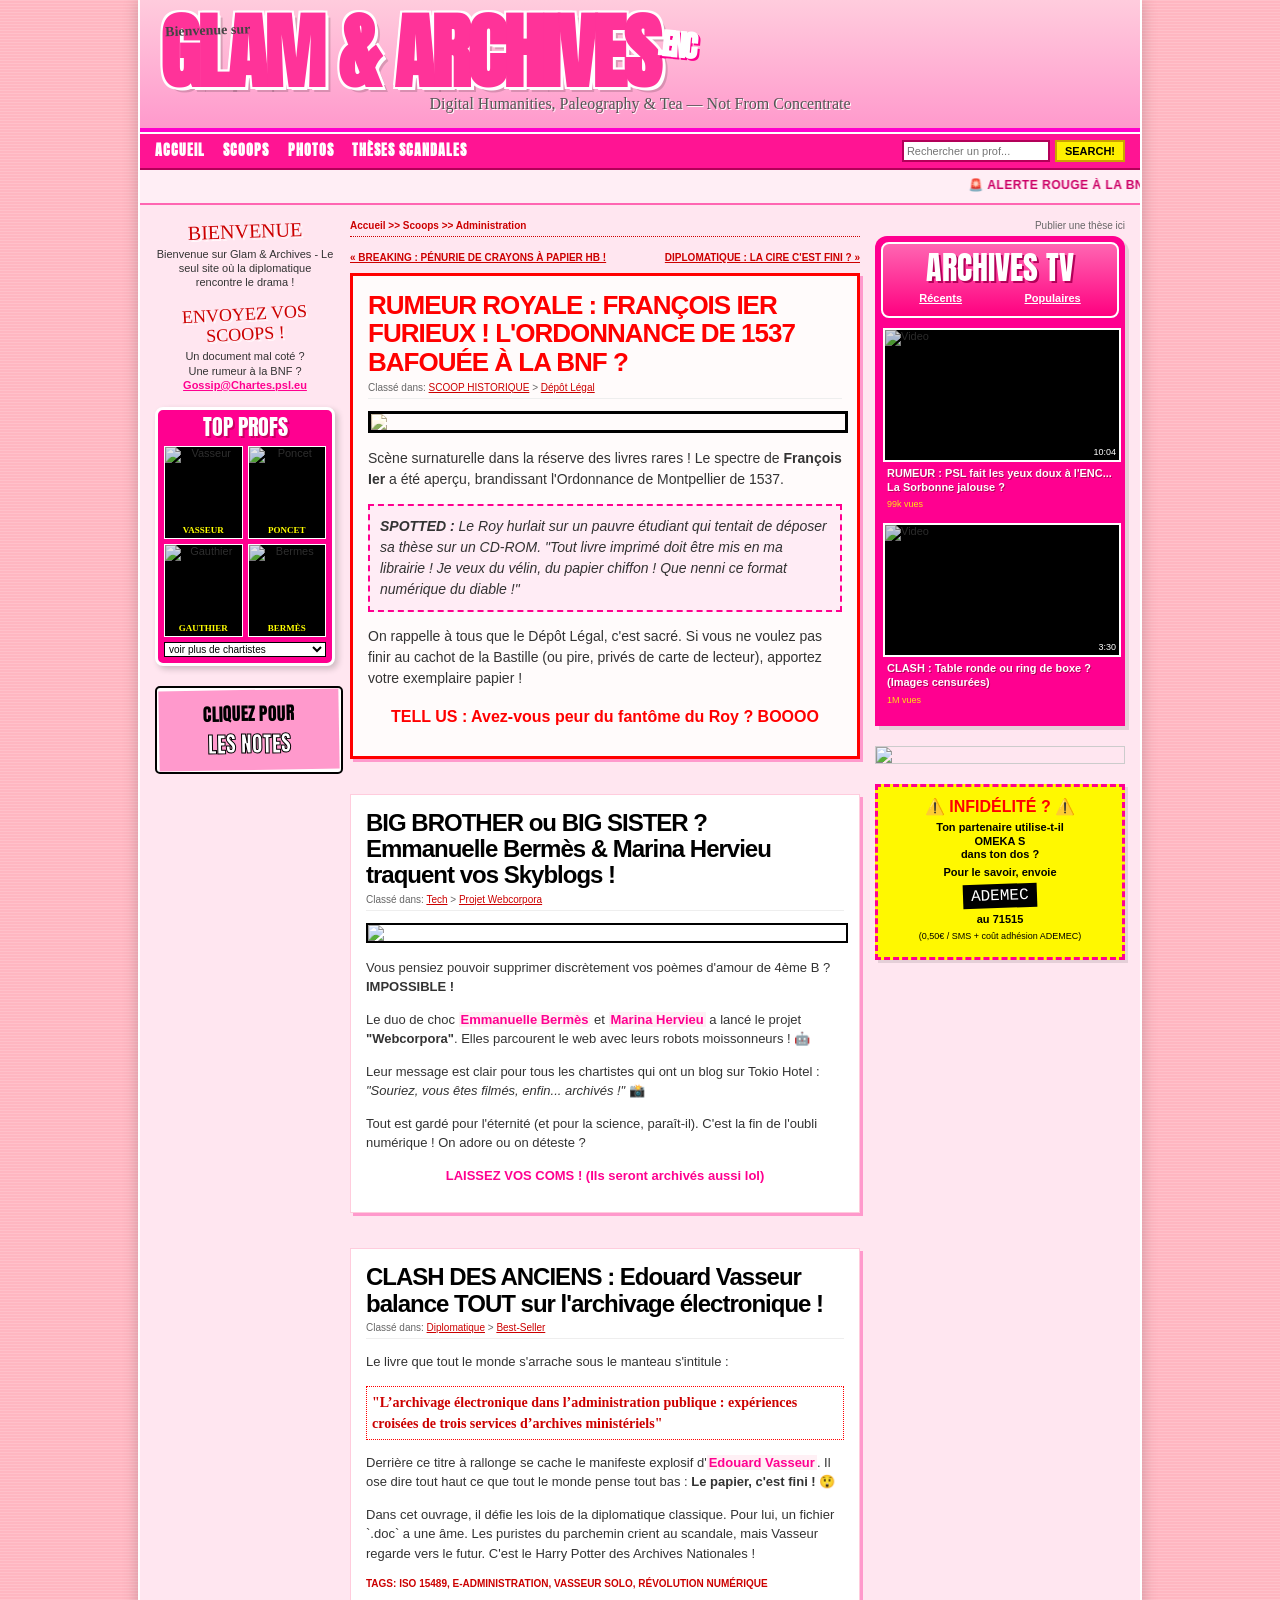
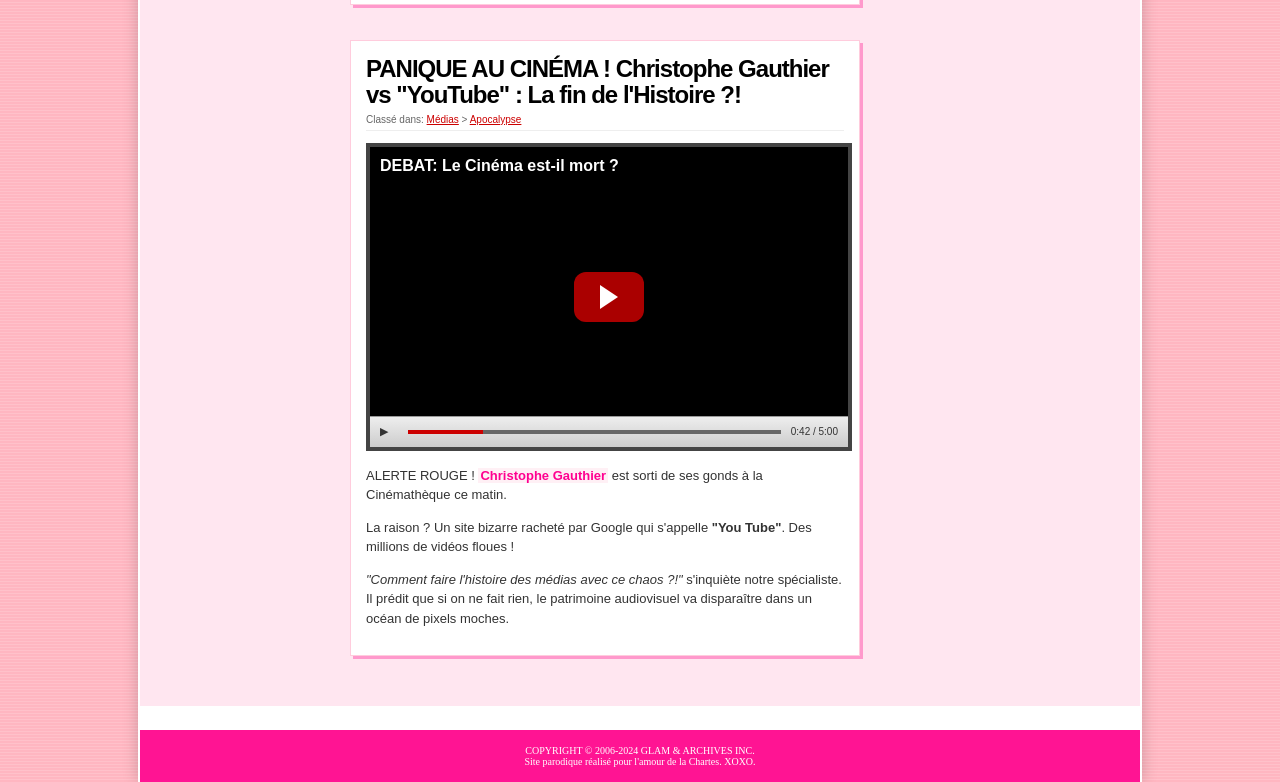
==== basesite4.html @ 353f60dd "Initial commit" ====
<!DOCTYPE html>
<html lang="fr">
<head>
    <meta charset="UTF-8">
    <meta name="viewport" content="width=device-width, initial-scale=1.0">
    <title>Glam & Archives — Le site le plus Chartiste du Web !</title>
    <link href="https://fonts.googleapis.com/css2?family=Anton&family=Permanent+Marker&family=Verdana&display=swap" rel="stylesheet">
    <style>
       
        :root {
            --bg-pink: #ffb6c1;       
            --header-pink: #ff99cc;   
            --hot-pink: #ff0090;      
            --nav-pink: #ff1493;      
            --link-red: #cc0000;      
            --text-dark: #333333;
            --yellow-btn: #fff000;
        }

        body {
            margin: 0; padding: 0;
            background-color: var(--bg-pink);
            font-family: 'Verdana', 'Arial', sans-serif;
            font-size: 11px;
            color: var(--text-dark);
            background-image: linear-gradient(rgba(255,255,255,0.15) 1px, transparent 1px);
            background-size: 100% 3px;
        }

        a { color: var(--link-red); text-decoration: underline; cursor: pointer; }
        a:hover { background-color: yellow; color: black; }

        .page-wrapper {
            width: 1000px; margin: 0 auto; background: #fff;
            box-shadow: 0 0 15px rgba(0,0,0,0.2);
            border-left: 2px solid #fff; border-right: 2px solid #fff;
        }

        header {
            background: linear-gradient(to bottom, #ffccdd, #ff99cc);
            padding: 15px 20px 10px 20px;
            position: relative; border-bottom: 4px solid #ff00cc;
        }

        .top-bar { display: flex; justify-content: space-between; align-items: flex-end; }
        .logo-area { text-align: left; position: relative; z-index: 2; }
        .welcome-text { 
            font-size: 14px; font-weight: bold; color: #444; margin-bottom: -15px; margin-left: 5px; 
            font-family: 'Permanent Marker', cursive; transform: rotate(-2deg);
        }
        h1.logo {
            font-family: 'Anton', sans-serif; font-size: 82px; margin: 0; line-height: 0.9; color: #ff3399; 
            text-transform: uppercase;
            text-shadow: 3px 3px 0px #fff, -2px -2px 0 #fff, 2px -2px 0 #fff, -2px 2px 0 #fff, 2px 2px 0 #fff, 5px 5px 0px rgba(0,0,0,0.15);
            letter-spacing: -3px;
        }
        h1.logo span.enc { 
            font-size: 30px; color: white; text-shadow: 2px 2px 0 #ff0090; vertical-align: top; 
            margin-top: 15px; display:inline-block; transform: rotate(5deg);
        }
        .slogan {
            font-family: 'Permanent Marker', cursive; font-size: 16px; color: #555; text-align: center;
            margin-top: 5px; margin-bottom: 5px; text-shadow: 1px 1px 0 #fff;
        }
        .cartoon-char {
            position: absolute; top: 5px; right: 20px; width: 140px; height: 120px;
            background: url('https://via.placeholder.com/140x120/ffccdd/ff0090?text=GOSSIP+PROFS') no-repeat center;
            transform: rotate(5deg); z-index: 1;
        }

        /* NAV */
        nav.main-nav {
            background: var(--nav-pink); padding: 6px 15px; display: flex; justify-content: space-between;
            align-items: center; color: white; font-weight: bold; font-size: 12px;
            border-top: 2px solid white; border-bottom: 2px solid #b30059;
        }
        .nav-links a { color: white; text-decoration: none; margin-right: 15px; text-transform: uppercase; font-family: 'Anton', sans-serif; letter-spacing: 1px; font-size:14px;}
        .nav-links a:hover { text-decoration: underline; background: none; color: yellow; }
        .search-box { display: flex; align-items: center; gap: 5px; }
        .search-box input { border: 2px solid #b30059; padding: 3px; font-size: 11px; }
        .search-box button {
            background: var(--yellow-btn); border: 2px solid #cca300; font-weight: bold;
            font-size: 11px; cursor: pointer; text-transform: uppercase; padding: 3px 8px;
        }

        /* BANNER */
        .buzz-banner {
            background: #ffeef5; border-bottom: 2px solid #ff66b2; padding: 8px 0;
            color: #cc0066; font-family: 'Verdana', sans-serif; font-weight: bold;
            font-size: 12px; text-transform: uppercase; letter-spacing: 0.5px;
        }

        /* CONTENT */
        .container {
            display: grid; grid-template-columns: 180px 1fr 250px; gap: 15px;
            padding: 15px; background: #ffe6f0; 
        }

        aside { font-family: Arial, sans-serif; }
        .sidebar-header {
            font-family: 'Permanent Marker', cursive; color: #cc0000; font-size: 20px;
            text-shadow: 2px 2px 0px rgba(255,255,255,0.8); margin-bottom: 5px; line-height: 1.1;
            transform: rotate(-2deg); text-align: center;
        }
        .intro-text { font-size: 11px; margin-bottom: 15px; line-height: 1.3; text-align: center; }
        .email-link { color: var(--hot-pink); font-weight: bold; font-size: 11px; display: block; margin-bottom: 15px;}

        .top-celebs-widget {
            background: var(--hot-pink); border-radius: 8px; padding: 6px; text-align: center;
            border: 3px solid white; box-shadow: 3px 3px 6px rgba(0,0,0,0.2); margin-bottom: 20px;
        }
        .widget-title-img {
            color: white; font-family: 'Anton', sans-serif; font-size: 22px; text-transform: uppercase;
            margin-bottom: 8px; text-shadow: 2px 2px 0 #cc0066; line-height: 1;
        }
        .celeb-grid { display: grid; grid-template-columns: 1fr 1fr; gap: 5px; }
        .celeb-item { background: black; position: relative; border: 1px solid white; }
        .celeb-item img { width: 100%; height: 75px; object-fit: cover; display: block; opacity: 0.9; }
        .celeb-item:hover img { opacity: 1; }
        .celeb-name {
            background: black; color: yellow; font-size: 9px; text-transform: uppercase;
            padding: 3px 0; font-weight: bold; font-family: 'Verdana';
        }
        .left-btn {
            display: block; width: 100%; margin-bottom: 15px; border: 2px solid black;
            border-radius: 5px; background: white; padding: 2px; cursor: pointer;
        }
        .left-btn:hover { transform: scale(1.02); }

        main.feed { background: transparent; }
        .breadcrumb {
            font-size: 10px; color: var(--link-red); font-weight: bold; margin-bottom: 15px;
            border-bottom: 1px dotted #cc0000; padding-bottom: 5px;
        }
        .post-nav {
            display: flex; justify-content: space-between; font-weight: bold; font-size: 10px;
            margin-bottom: 10px; text-transform: uppercase;
        }

        .post {
            background: white; margin-bottom: 35px; padding: 15px; border: 1px solid #ffccdd;
            box-shadow: 3px 3px 0 #ff99cc; position: relative;
        }
        .post-headline {
            font-family: 'Arial Black', 'Arial', sans-serif; font-weight: 900; font-size: 24px;
            line-height: 1.1; color: black; margin-top: 0; margin-bottom: 5px; letter-spacing: -1px;
        }
        .post-headline a { text-decoration: none; color: black; }
        .post-headline a:hover { color: var(--hot-pink); background: transparent; }
        .filed-under {
            font-size: 10px; color: #666; margin-bottom: 12px; border-bottom: 1px solid #eee; padding-bottom: 5px;
        }
        
        /* DOODLE - STYLE MS PAINT */
        .doodle {
            position: absolute; font-family: 'Permanent Marker', cursive; color: white;
            font-size: 28px; transform: rotate(-10deg); 
            text-shadow: 3px 3px 0 #000, -1px -1px 0 #000, 1px -1px 0 #000, -1px 1px 0 #000, 1px 1px 0 #000;
            z-index: 10; pointer-events: none;
        }
        
        .post-body { font-size: 13px; line-height: 1.5; color: #333; }
        .post-body p { margin-bottom: 12px; }
        .post-body a.keyword {
            color: var(--hot-pink); font-weight: bold; text-decoration: none; background: #fff0f5; padding: 0 2px;
        }
        .post-body a.keyword:hover { text-decoration: underline; background: yellow; color: red; }
        .tags-footer {
            margin-top: 15px; font-size: 10px; color: #cc0000; font-weight: bold; text-transform: uppercase;
        }

        .video-player-container {
            width: 100%; height: 300px; background: #000; position: relative; margin-bottom: 15px; border: 4px solid #444;
        }
        .video-title-overlay {
            position: absolute; top: 10px; left: 10px; color: white; font-size: 16px; font-weight: bold;
            font-family: Arial, sans-serif; text-shadow: 1px 1px 2px black;
        }
        .play-btn-fake {
            position: absolute; top: 50%; left: 50%; transform: translate(-50%, -50%); width: 70px; height: 50px;
            background: rgba(200, 0, 0, 0.85); border-radius: 12px; display: flex; align-items: center; justify-content: center; cursor: pointer;
        }
        .play-btn-fake::after {
            content: ''; border-left: 18px solid white; border-top: 12px solid transparent; border-bottom: 12px solid transparent;
        }
        .controls-fake {
            position: absolute; bottom: 0; left: 0; right: 0; height: 30px; background: linear-gradient(to bottom, #eee, #ccc);
            display: flex; align-items: center; padding: 0 10px; border-top: 1px solid #999;
        }

        /* PUB SMS */
        .fake-ad-sms {
            margin-top: 20px;
            border: 3px dashed #ff0090;
            background: #fff800;
            padding: 10px;
            text-align: center;
            font-family: 'Arial', sans-serif;
            box-shadow: 3px 3px 0 rgba(0,0,0,0.1);
        }
        .fake-ad-sms h3 {
            margin: 0; color: red; text-transform: uppercase; font-size: 16px; font-weight: 900;
            animation: blink 1s infinite;
        }
        .fake-ad-sms p { margin: 5px 0; font-size: 11px; font-weight: bold; color: black; line-height: 1.2;}
        .sms-code {
            background: black; color: white; font-family: 'Courier New', monospace;
            font-size: 16px; padding: 3px 8px; display: inline-block; transform: rotate(-2deg);
        }
        @keyframes blink { 50% { opacity: 0.5; } }

        .advertise-link { text-align: right; font-size: 10px; display: block; margin-bottom: 5px; color:#666; text-decoration: none;}
        .glam-tv-container {
            background: var(--hot-pink); border-radius: 12px 12px 0 0; padding: 6px; box-shadow: 4px 4px 0 rgba(0,0,0,0.1);
        }
        .glam-tv-header {
            background: linear-gradient(to bottom, #ff66b2, #ff0080); border-radius: 8px; padding: 8px 5px;
            text-align: center; margin-bottom: 8px; border: 2px solid white;
        }
        .tv-logo {
            font-family: 'Anton', sans-serif; font-size: 32px; color: white; text-shadow: 2px 2px 0 #b30059; line-height: 1;
        }
        .tv-tabs {
            display: flex; justify-content: space-around; color: white; font-weight: bold; font-size: 11px;
            margin: 8px 0 4px 0; text-decoration: underline; cursor: pointer;
        }
        .video-list { background: var(--hot-pink); padding: 2px; }
        .video-item { display: flex; flex-direction: column; margin-bottom: 12px; background: transparent; cursor: pointer; }
        .video-item:hover .video-thumb { border-color: yellow; }
        .video-thumb {
            width: 100%; height: 130px; background: black; border: 2px solid white; position: relative; margin-bottom: 4px;
        }
        .video-thumb img { width: 100%; height: 100%; object-fit: cover; opacity: 0.85; }
        .video-meta { color: white; font-size: 11px; font-weight: bold; line-height: 1.3; padding: 0 4px; }
        .video-meta .title { margin-bottom: 2px; display: block; text-shadow: 1px 1px 0 #b30059; }
        .video-meta .views { font-size: 9px; font-weight: normal; opacity: 0.9; color: yellow;}

        footer {
            background: var(--nav-pink); color: white; text-align: center; padding: 15px; font-size: 10px;
            margin-top: 20px; border-top: 4px solid white; font-family: 'Verdana';
        }
    </style>
</head>
<body>

<div class="page-wrapper">
    <header>
        <div class="cartoon-char"></div>
        <div class="top-bar">
            <div class="logo-area">
                <div class="welcome-text">Bienvenue sur</div>
                <h1 class="logo">GLAM & ARCHIVES<span class="enc">.ENC</span></h1>
            </div>
        </div>
        <div class="slogan">Digital Humanities, Paleography & Tea — Not From Concentrate</div>
    </header>

    <nav class="main-nav">
        <div class="nav-links">
            <a href="#">Accueil</a>
            <a href="#">Scoops</a>
            <a href="#">Photos</a>
            <a href="#">Thèses Scandales</a>
        </div>
        <div class="search-box">
            <input type="text" placeholder="Rechercher un prof..." size="20">
            <button>SEARCH!</button>
        </div>
    </nav>

    <div class="buzz-banner">
        <marquee scrollamount="6" scrolldelay="60">
            🚨 ALERTE ROUGE À LA BNF : UN INCUNABLE DISPARU ?! • PANIQUE AUX ARCHIVES NATIONALES : PLUS DE PLACE DANS LES RAYONNAGES ! • QUI A VOLÉ LE TAMPON ENCREUR DE LA SALLE LABROUSTE ? • FLASH SPÉCIAL : LA MACHINE À CAFÉ DU 65 RUE DE RICHELIEU EST EN PANNE ! 🚨
        </marquee>
    </div>


    <div class="container">
        
        <aside class="left-col">
            <div class="sidebar-header">BIENVENUE</div>
            <div class="intro-text">
                Bienvenue sur Glam & Archives - Le seul site où la diplomatique rencontre le drama !
            </div>

            <div class="sidebar-header" style="transform: rotate(-3deg); margin-top:15px; font-size: 18px;">ENVOYEZ VOS SCOOPS !</div>
            <div class="intro-text">
                Un document mal coté ?<br>
                Une rumeur à la BNF ?<br>
                <a href="#" class="email-link">Gossip@Chartes.psl.eu</a>
            </div>

            <div class="top-celebs-widget">
                <div class="widget-title-img">TOP PROFS</div>
                <div class="celeb-grid">
                    <div class="celeb-item">
                        <img src="https://via.placeholder.com/100/2ecc71/ffffff?text=E.V." alt="Vasseur">
                        <div class="celeb-name">VASSEUR</div>
                    </div>
                    <div class="celeb-item">
                        <img src="https://via.placeholder.com/100/9b59b6/ffffff?text=O.P." alt="Poncet">
                        <div class="celeb-name">PONCET</div>
                    </div>
                    <div class="celeb-item">
                        <img src="https://via.placeholder.com/100/f1c40f/333333?text=C.G." alt="Gauthier">
                        <div class="celeb-name">GAUTHIER</div>
                    </div>
                    <div class="celeb-item">
                        <img src="https://via.placeholder.com/100/e74c3c/ffffff?text=E.B." alt="Bermes">
                        <div class="celeb-name">BERMÈS</div>
                    </div>
                </div>
                <select style="width: 100%; margin-top: 5px; font-size:10px; background:white; border:1px solid black;">
                    <option>voir plus de chartistes</option>
                </select>
            </div>

            <div class="left-btn">
                <div style="background:#ff99cc; padding:10px; text-align:center; font-family:'Anton'; font-size:18px; color:black; transform:rotate(-1deg);">
                    CLIQUEZ POUR<br><span style="color:white; -webkit-text-stroke:1px black; font-size: 22px;">LES NOTES</span>
                </div>
            </div>
        </aside>


        <main class="feed">
            <div class="breadcrumb">Accueil >> Scoops >> Administration</div>
            <div class="post-nav">
                <a href="#">« BREAKING : Pénurie de crayons à papier HB !</a>
                <a href="#">Diplomatique : La Cire c'est fini ? »</a>
            </div>

            <article class="post" style="border: 3px solid red; background: #fffbfb;">
                <h2 class="post-headline" style="color:red; text-transform:uppercase; font-size: 26px;">
                    <a href="#" style="color:red;">RUMEUR ROYALE : François Ier furieux ! L'Ordonnance de 1537 bafouée à la BNF ?</a>
                </h2>
                <div class="filed-under">Classé dans: <a href="#">SCOOP HISTORIQUE</a> > <a href="#">Dépôt Légal</a></div>

                <div style="position:relative; margin-bottom:15px;">
                    <img src="https://via.placeholder.com/500x350/550000/ffffff?text=FRANCOIS+1ER+PAS+CONTENT" style="width:100%; display:block; border:3px solid black; filter: sepia(50%) contrast(110%);">
                </div>

                <div class="post-body" style="font-size: 14px;">
                    <p>Scène surnaturelle dans la réserve des livres rares ! Le spectre de <strong>François Ier</strong> a été aperçu, brandissant l'Ordonnance de Montpellier de 1537.</p>
                    <p style="background:#ffecf5; padding:10px; border:2px dashed #ff0090; font-style:italic;">
                        <strong>SPOTTED :</strong> Le Roy hurlait sur un pauvre étudiant qui tentait de déposer sa thèse sur un CD-ROM. <em>"Tout livre imprimé doit être mis en ma librairie ! Je veux du vélin, du papier chiffon ! Que nenni ce format numérique du diable !"</em>
                    </p>
                    <p>On rappelle à tous que le Dépôt Légal, c'est sacré. Si vous ne voulez pas finir au cachot de la Bastille (ou pire, privés de carte de lecteur), apportez votre exemplaire papier !</p>
                    <p style="color: red; font-weight: bold; text-align: center; font-size:16px;">TELL US : Avez-vous peur du fantôme du Roy ? BOOOO </p>
                </div>
            </article>

            <article class="post">
                <h2 class="post-headline"><a href="#">BIG BROTHER ou BIG SISTER ? Emmanuelle Bermès & Marina Hervieu traquent vos Skyblogs ! </a></h2>
                <div class="filed-under">Classé dans: <a href="#">Tech</a> > <a href="#">Projet Webcorpora</a></div>

                <div style="position:relative; margin-bottom:15px;">
                    <img src="https://via.placeholder.com/500x300/3498db/ffffff?text=SKYBLOG+ARCHIVÉ+%3F" style="width:100%; display:block; border:2px solid black;">
                </div>

                <div class="post-body">
                    <p>Vous pensiez pouvoir supprimer discrètement vos poèmes d'amour de 4ème B ? <strong>IMPOSSIBLE !</strong></p>
                    <p>Le duo de choc <a href="#" class="keyword">Emmanuelle Bermès</a> et <a href="#" class="keyword">Marina Hervieu</a> a lancé le projet <strong>"Webcorpora"</strong>. Elles parcourent le web avec leurs robots moissonneurs ! 🤖</p>
                    <p>Leur message est clair pour tous les chartistes qui ont un blog sur Tokio Hotel : <em>"Souriez, vous êtes filmés, enfin... archivés !"</em> 📸</p>
                    <p>Tout est gardé pour l'éternité (et pour la science, paraît-il). C'est la fin de l'oubli numérique ! On adore ou on déteste ?</p>
                    <p style="text-align:center; font-weight:bold; color:#ff0090;">LAISSEZ VOS COMS ! (Ils seront archivés aussi lol)</p>
                </div>
            </article>

            <article class="post">
                <h2 class="post-headline"><a href="#">CLASH DES ANCIENS : Edouard Vasseur balance TOUT sur l'archivage électronique ! </a></h2>
                <div class="filed-under">Classé dans: <a href="#">Diplomatique</a> > <a href="#">Best-Seller</a></div>

                <div class="post-body">
                    <p>Le livre que tout le monde s'arrache sous le manteau s'intitule :</p>
                    <p style="font-weight:bold; font-size:14px; color:#cc0000; font-family:'Arial Black'; border:1px dotted red; padding:5px;">"L’archivage électronique dans l’administration publique : expériences croisées de trois services d’archives ministériels"</p>
                    <p>Derrière ce titre à rallonge se cache le manifeste explosif d'<a href="#" class="keyword">Edouard Vasseur</a>. Il ose dire tout haut ce que tout le monde pense tout bas : <strong>Le papier, c'est fini !</strong> 😲</p>
                    <p>Dans cet ouvrage, il défie les lois de la diplomatique classique. Pour lui, un fichier `.doc` a une âme. Les puristes du parchemin crient au scandale, mais Vasseur regarde vers le futur. C'est le Harry Potter des Archives Nationales !</p>
                </div>
                <div class="tags-footer">Tags: iso 15489, e-administration, vasseur solo, révolution numérique</div>
            </article>

            <article class="post">
                <h2 class="post-headline"><a href="#">PANIQUE AU CINÉMA ! Christophe Gauthier vs "YouTube" : La fin de l'Histoire ?!</a></h2>
                <div class="filed-under">Classé dans: <a href="#">Médias</a> > <a href="#">Apocalypse</a></div>

                <div class="video-player-container">
                    <div class="video-title-overlay">DEBAT: Le Cinéma est-il mort ?</div>
                    <div class="play-btn-fake"></div>
                    <div class="controls-fake">
                        <span style="margin-right:10px;">▶</span>
                        <div style="flex:1; height:4px; background:#666; margin:0 10px;">
                            <div style="width:20%; height:100%; background:#cc0000;"></div>
                        </div>
                        <span style="font-size:10px;">0:42 / 5:00</span>
                    </div>
                </div>

                <div class="post-body">
                    <p>ALERTE ROUGE ! <a href="#" class="keyword">Christophe Gauthier</a> est sorti de ses gonds à la Cinémathèque ce matin.</p>
                    <p>La raison ? Un site bizarre racheté par Google qui s'appelle <strong>"You Tube"</strong>. Des millions de vidéos floues !</p>
                    <p><em>"Comment faire l'histoire des médias avec ce chaos ?!"</em> s'inquiète notre spécialiste. Il prédit que si on ne fait rien, le patrimoine audiovisuel va disparaître dans un océan de pixels moches.</p>
                </div>
            </article>

        </main>


        <aside class="right-col">
            <a href="#" class="advertise-link">Publier une thèse ici</a>
            
            <div class="glam-tv-container">
                <div class="glam-tv-header">
                    <div class="tv-logo">ARCHIVES <span>TV</span></div>
                    <div class="tv-tabs"><span>Récents</span><span>Populaires</span></div>
                </div>
                <div class="video-list">
                    <div class="video-item">
                        <div class="video-thumb">
                            <img src="https://via.placeholder.com/200x120/cc0000/ffffff?text=PSL+LOVES+ENC" alt="Video">
                            <span style="position:absolute; bottom:2px; right:2px; background:black; color:white; font-size:9px; padding:1px;">10:04</span>
                        </div>
                        <div class="video-meta"><span class="title">RUMEUR : PSL fait les yeux doux à l'ENC... La Sorbonne jalouse ?</span><span class="views">99k vues</span></div>
                    </div>
                    
                    <div class="video-item">
                        <div class="video-thumb">
                            <img src="https://via.placeholder.com/200x120/003366/ffffff?text=CLASH+ENC" alt="Video">
                            <span style="position:absolute; bottom:2px; right:2px; background:black; color:white; font-size:9px; padding:1px;">3:30</span>
                        </div>
                        <div class="video-meta"><span class="title">CLASH : Table ronde ou ring de boxe ? (Images censurées)</span><span class="views">1M vues</span></div>
                    </div>
                </div>
            </div>

            <div style="margin-top:20px; border:1px solid #ccc;">
                <img src="https://via.placeholder.com/240x240/ffcc00/000000?text=ACHETEZ+VOTRE+DIPLOME+ICI" style="width:100%; display:block;">
            </div>

            <div class="fake-ad-sms">
                <h3>⚠️ INFIDÉLITÉ ? ⚠️</h3>
                <p>Ton partenaire utilise-t-il<br><strong>OMEKA S</strong><br>dans ton dos ?</p>
                <p>Pour le savoir, envoie</p>
                <div class="sms-code">ADEMEC</div>
                <p>au <strong>71515</strong></p>
                <p style="font-size:9px; font-weight:normal;">(0,50€ / SMS + coût adhésion ADEMEC)</p>
            </div>

        </aside>

    </div> 

    <footer>
        COPYRIGHT © 2006-2024 GLAM & ARCHIVES INC. <br> 
        Site parodique réalisé pour l'amour de la Chartes. XOXO.
    </footer>

</div>
</body>
</html>
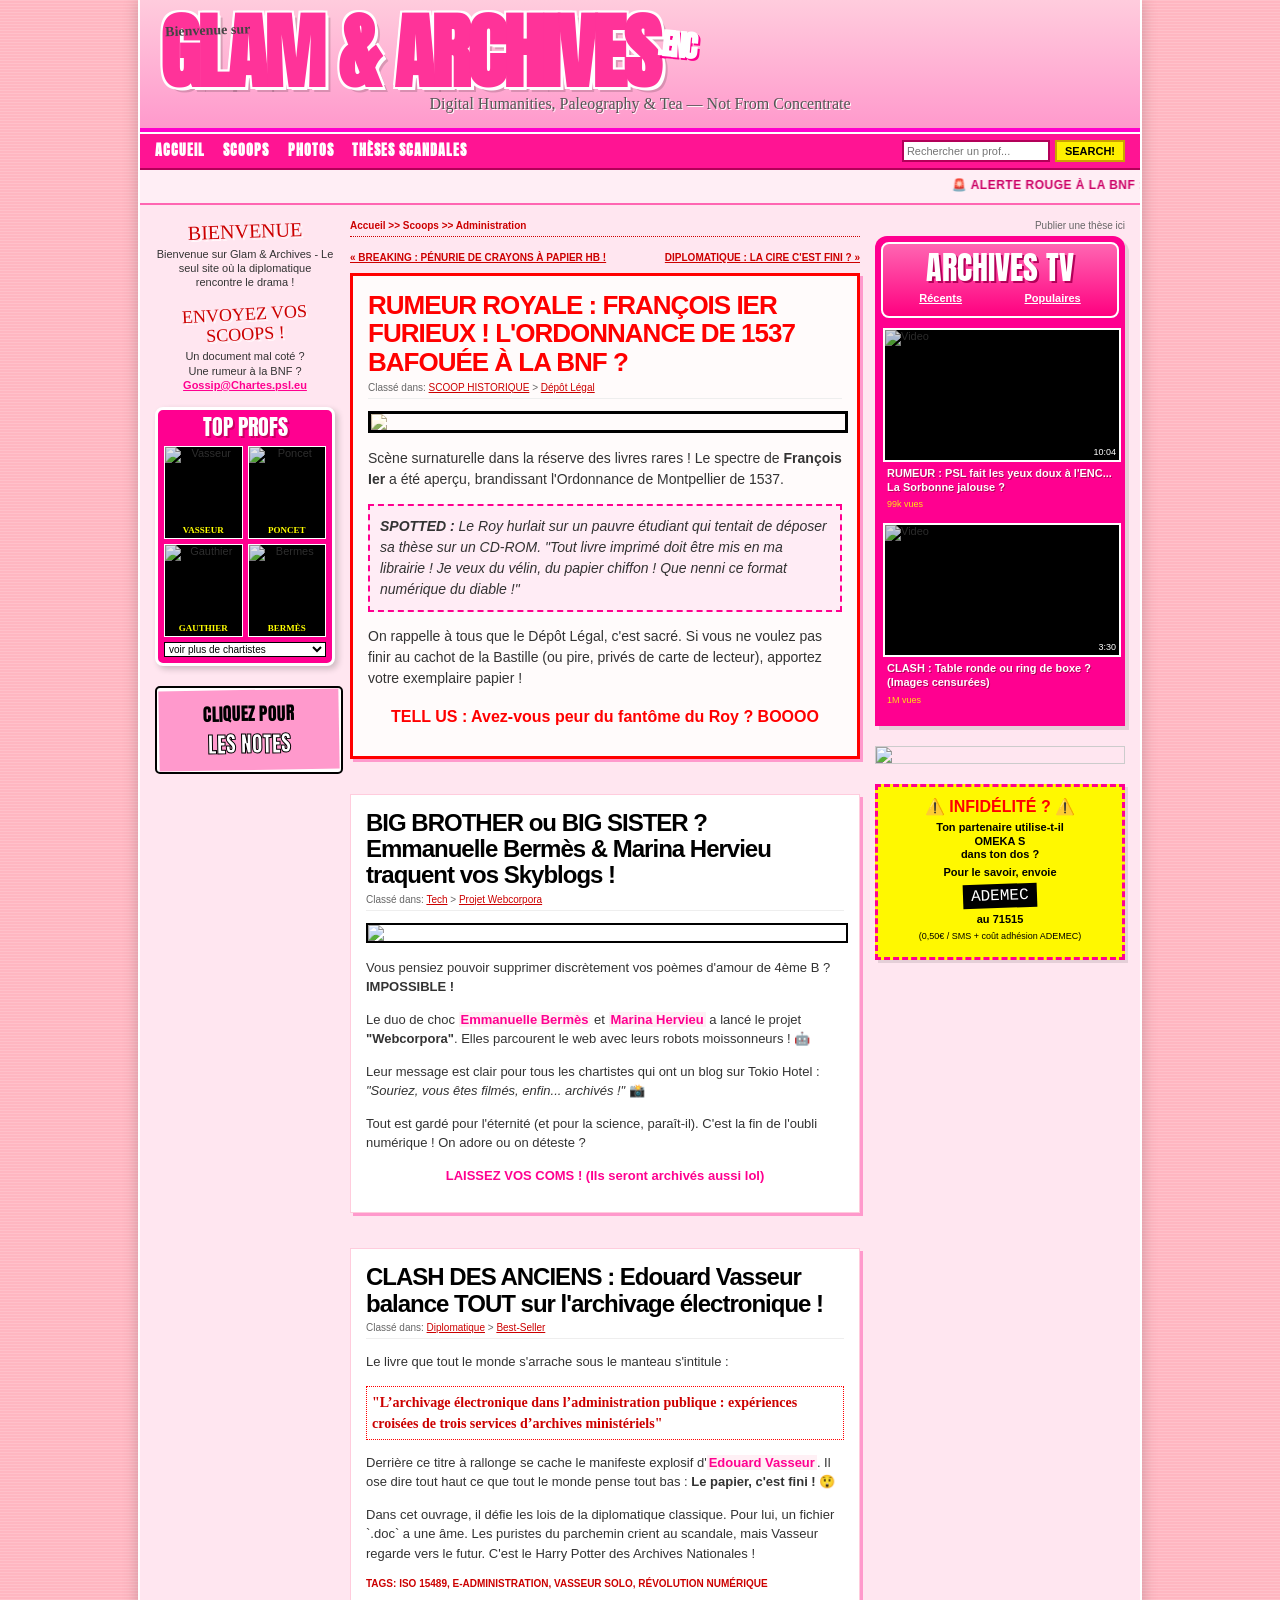
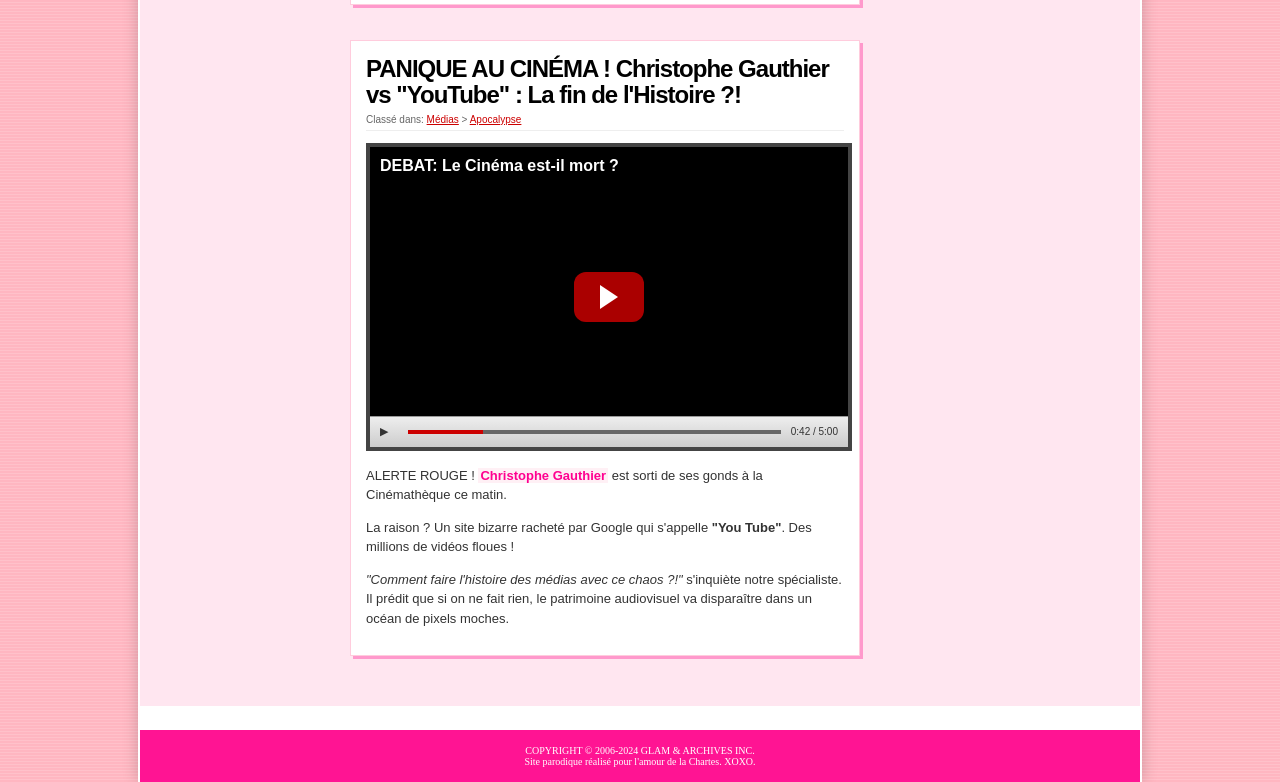
==== commit 19466772: "fichier css" ====
--- a/basesite4.html
+++ b/basesite4.html
@@ -5,241 +5,7 @@
     <meta name="viewport" content="width=device-width, initial-scale=1.0">
     <title>Glam & Archives — Le site le plus Chartiste du Web !</title>
     <link href="https://fonts.googleapis.com/css2?family=Anton&family=Permanent+Marker&family=Verdana&display=swap" rel="stylesheet">
-    <style>
-       
-        :root {
-            --bg-pink: #ffb6c1;       
-            --header-pink: #ff99cc;   
-            --hot-pink: #ff0090;      
-            --nav-pink: #ff1493;      
-            --link-red: #cc0000;      
-            --text-dark: #333333;
-            --yellow-btn: #fff000;
-        }
-
-        body {
-            margin: 0; padding: 0;
-            background-color: var(--bg-pink);
-            font-family: 'Verdana', 'Arial', sans-serif;
-            font-size: 11px;
-            color: var(--text-dark);
-            background-image: linear-gradient(rgba(255,255,255,0.15) 1px, transparent 1px);
-            background-size: 100% 3px;
-        }
-
-        a { color: var(--link-red); text-decoration: underline; cursor: pointer; }
-        a:hover { background-color: yellow; color: black; }
-
-        .page-wrapper {
-            width: 1000px; margin: 0 auto; background: #fff;
-            box-shadow: 0 0 15px rgba(0,0,0,0.2);
-            border-left: 2px solid #fff; border-right: 2px solid #fff;
-        }
-
-        header {
-            background: linear-gradient(to bottom, #ffccdd, #ff99cc);
-            padding: 15px 20px 10px 20px;
-            position: relative; border-bottom: 4px solid #ff00cc;
-        }
-
-        .top-bar { display: flex; justify-content: space-between; align-items: flex-end; }
-        .logo-area { text-align: left; position: relative; z-index: 2; }
-        .welcome-text { 
-            font-size: 14px; font-weight: bold; color: #444; margin-bottom: -15px; margin-left: 5px; 
-            font-family: 'Permanent Marker', cursive; transform: rotate(-2deg);
-        }
-        h1.logo {
-            font-family: 'Anton', sans-serif; font-size: 82px; margin: 0; line-height: 0.9; color: #ff3399; 
-            text-transform: uppercase;
-            text-shadow: 3px 3px 0px #fff, -2px -2px 0 #fff, 2px -2px 0 #fff, -2px 2px 0 #fff, 2px 2px 0 #fff, 5px 5px 0px rgba(0,0,0,0.15);
-            letter-spacing: -3px;
-        }
-        h1.logo span.enc { 
-            font-size: 30px; color: white; text-shadow: 2px 2px 0 #ff0090; vertical-align: top; 
-            margin-top: 15px; display:inline-block; transform: rotate(5deg);
-        }
-        .slogan {
-            font-family: 'Permanent Marker', cursive; font-size: 16px; color: #555; text-align: center;
-            margin-top: 5px; margin-bottom: 5px; text-shadow: 1px 1px 0 #fff;
-        }
-        .cartoon-char {
-            position: absolute; top: 5px; right: 20px; width: 140px; height: 120px;
-            background: url('https://via.placeholder.com/140x120/ffccdd/ff0090?text=GOSSIP+PROFS') no-repeat center;
-            transform: rotate(5deg); z-index: 1;
-        }
-
-        /* NAV */
-        nav.main-nav {
-            background: var(--nav-pink); padding: 6px 15px; display: flex; justify-content: space-between;
-            align-items: center; color: white; font-weight: bold; font-size: 12px;
-            border-top: 2px solid white; border-bottom: 2px solid #b30059;
-        }
-        .nav-links a { color: white; text-decoration: none; margin-right: 15px; text-transform: uppercase; font-family: 'Anton', sans-serif; letter-spacing: 1px; font-size:14px;}
-        .nav-links a:hover { text-decoration: underline; background: none; color: yellow; }
-        .search-box { display: flex; align-items: center; gap: 5px; }
-        .search-box input { border: 2px solid #b30059; padding: 3px; font-size: 11px; }
-        .search-box button {
-            background: var(--yellow-btn); border: 2px solid #cca300; font-weight: bold;
-            font-size: 11px; cursor: pointer; text-transform: uppercase; padding: 3px 8px;
-        }
-
-        /* BANNER */
-        .buzz-banner {
-            background: #ffeef5; border-bottom: 2px solid #ff66b2; padding: 8px 0;
-            color: #cc0066; font-family: 'Verdana', sans-serif; font-weight: bold;
-            font-size: 12px; text-transform: uppercase; letter-spacing: 0.5px;
-        }
-
-        /* CONTENT */
-        .container {
-            display: grid; grid-template-columns: 180px 1fr 250px; gap: 15px;
-            padding: 15px; background: #ffe6f0; 
-        }
-
-        aside { font-family: Arial, sans-serif; }
-        .sidebar-header {
-            font-family: 'Permanent Marker', cursive; color: #cc0000; font-size: 20px;
-            text-shadow: 2px 2px 0px rgba(255,255,255,0.8); margin-bottom: 5px; line-height: 1.1;
-            transform: rotate(-2deg); text-align: center;
-        }
-        .intro-text { font-size: 11px; margin-bottom: 15px; line-height: 1.3; text-align: center; }
-        .email-link { color: var(--hot-pink); font-weight: bold; font-size: 11px; display: block; margin-bottom: 15px;}
-
-        .top-celebs-widget {
-            background: var(--hot-pink); border-radius: 8px; padding: 6px; text-align: center;
-            border: 3px solid white; box-shadow: 3px 3px 6px rgba(0,0,0,0.2); margin-bottom: 20px;
-        }
-        .widget-title-img {
-            color: white; font-family: 'Anton', sans-serif; font-size: 22px; text-transform: uppercase;
-            margin-bottom: 8px; text-shadow: 2px 2px 0 #cc0066; line-height: 1;
-        }
-        .celeb-grid { display: grid; grid-template-columns: 1fr 1fr; gap: 5px; }
-        .celeb-item { background: black; position: relative; border: 1px solid white; }
-        .celeb-item img { width: 100%; height: 75px; object-fit: cover; display: block; opacity: 0.9; }
-        .celeb-item:hover img { opacity: 1; }
-        .celeb-name {
-            background: black; color: yellow; font-size: 9px; text-transform: uppercase;
-            padding: 3px 0; font-weight: bold; font-family: 'Verdana';
-        }
-        .left-btn {
-            display: block; width: 100%; margin-bottom: 15px; border: 2px solid black;
-            border-radius: 5px; background: white; padding: 2px; cursor: pointer;
-        }
-        .left-btn:hover { transform: scale(1.02); }
-
-        main.feed { background: transparent; }
-        .breadcrumb {
-            font-size: 10px; color: var(--link-red); font-weight: bold; margin-bottom: 15px;
-            border-bottom: 1px dotted #cc0000; padding-bottom: 5px;
-        }
-        .post-nav {
-            display: flex; justify-content: space-between; font-weight: bold; font-size: 10px;
-            margin-bottom: 10px; text-transform: uppercase;
-        }
-
-        .post {
-            background: white; margin-bottom: 35px; padding: 15px; border: 1px solid #ffccdd;
-            box-shadow: 3px 3px 0 #ff99cc; position: relative;
-        }
-        .post-headline {
-            font-family: 'Arial Black', 'Arial', sans-serif; font-weight: 900; font-size: 24px;
-            line-height: 1.1; color: black; margin-top: 0; margin-bottom: 5px; letter-spacing: -1px;
-        }
-        .post-headline a { text-decoration: none; color: black; }
-        .post-headline a:hover { color: var(--hot-pink); background: transparent; }
-        .filed-under {
-            font-size: 10px; color: #666; margin-bottom: 12px; border-bottom: 1px solid #eee; padding-bottom: 5px;
-        }
-        
-        /* DOODLE - STYLE MS PAINT */
-        .doodle {
-            position: absolute; font-family: 'Permanent Marker', cursive; color: white;
-            font-size: 28px; transform: rotate(-10deg); 
-            text-shadow: 3px 3px 0 #000, -1px -1px 0 #000, 1px -1px 0 #000, -1px 1px 0 #000, 1px 1px 0 #000;
-            z-index: 10; pointer-events: none;
-        }
-        
-        .post-body { font-size: 13px; line-height: 1.5; color: #333; }
-        .post-body p { margin-bottom: 12px; }
-        .post-body a.keyword {
-            color: var(--hot-pink); font-weight: bold; text-decoration: none; background: #fff0f5; padding: 0 2px;
-        }
-        .post-body a.keyword:hover { text-decoration: underline; background: yellow; color: red; }
-        .tags-footer {
-            margin-top: 15px; font-size: 10px; color: #cc0000; font-weight: bold; text-transform: uppercase;
-        }
-
-        .video-player-container {
-            width: 100%; height: 300px; background: #000; position: relative; margin-bottom: 15px; border: 4px solid #444;
-        }
-        .video-title-overlay {
-            position: absolute; top: 10px; left: 10px; color: white; font-size: 16px; font-weight: bold;
-            font-family: Arial, sans-serif; text-shadow: 1px 1px 2px black;
-        }
-        .play-btn-fake {
-            position: absolute; top: 50%; left: 50%; transform: translate(-50%, -50%); width: 70px; height: 50px;
-            background: rgba(200, 0, 0, 0.85); border-radius: 12px; display: flex; align-items: center; justify-content: center; cursor: pointer;
-        }
-        .play-btn-fake::after {
-            content: ''; border-left: 18px solid white; border-top: 12px solid transparent; border-bottom: 12px solid transparent;
-        }
-        .controls-fake {
-            position: absolute; bottom: 0; left: 0; right: 0; height: 30px; background: linear-gradient(to bottom, #eee, #ccc);
-            display: flex; align-items: center; padding: 0 10px; border-top: 1px solid #999;
-        }
-
-        /* PUB SMS */
-        .fake-ad-sms {
-            margin-top: 20px;
-            border: 3px dashed #ff0090;
-            background: #fff800;
-            padding: 10px;
-            text-align: center;
-            font-family: 'Arial', sans-serif;
-            box-shadow: 3px 3px 0 rgba(0,0,0,0.1);
-        }
-        .fake-ad-sms h3 {
-            margin: 0; color: red; text-transform: uppercase; font-size: 16px; font-weight: 900;
-            animation: blink 1s infinite;
-        }
-        .fake-ad-sms p { margin: 5px 0; font-size: 11px; font-weight: bold; color: black; line-height: 1.2;}
-        .sms-code {
-            background: black; color: white; font-family: 'Courier New', monospace;
-            font-size: 16px; padding: 3px 8px; display: inline-block; transform: rotate(-2deg);
-        }
-        @keyframes blink { 50% { opacity: 0.5; } }
-
-        .advertise-link { text-align: right; font-size: 10px; display: block; margin-bottom: 5px; color:#666; text-decoration: none;}
-        .glam-tv-container {
-            background: var(--hot-pink); border-radius: 12px 12px 0 0; padding: 6px; box-shadow: 4px 4px 0 rgba(0,0,0,0.1);
-        }
-        .glam-tv-header {
-            background: linear-gradient(to bottom, #ff66b2, #ff0080); border-radius: 8px; padding: 8px 5px;
-            text-align: center; margin-bottom: 8px; border: 2px solid white;
-        }
-        .tv-logo {
-            font-family: 'Anton', sans-serif; font-size: 32px; color: white; text-shadow: 2px 2px 0 #b30059; line-height: 1;
-        }
-        .tv-tabs {
-            display: flex; justify-content: space-around; color: white; font-weight: bold; font-size: 11px;
-            margin: 8px 0 4px 0; text-decoration: underline; cursor: pointer;
-        }
-        .video-list { background: var(--hot-pink); padding: 2px; }
-        .video-item { display: flex; flex-direction: column; margin-bottom: 12px; background: transparent; cursor: pointer; }
-        .video-item:hover .video-thumb { border-color: yellow; }
-        .video-thumb {
-            width: 100%; height: 130px; background: black; border: 2px solid white; position: relative; margin-bottom: 4px;
-        }
-        .video-thumb img { width: 100%; height: 100%; object-fit: cover; opacity: 0.85; }
-        .video-meta { color: white; font-size: 11px; font-weight: bold; line-height: 1.3; padding: 0 4px; }
-        .video-meta .title { margin-bottom: 2px; display: block; text-shadow: 1px 1px 0 #b30059; }
-        .video-meta .views { font-size: 9px; font-weight: normal; opacity: 0.9; color: yellow;}
-
-        footer {
-            background: var(--nav-pink); color: white; text-align: center; padding: 15px; font-size: 10px;
-            margin-top: 20px; border-top: 4px solid white; font-family: 'Verdana';
-        }
-    </style>
+    <link rel="stylesheet" href="style.css">
 </head>
 <body>
 
--- a/style.css
+++ b/style.css
@@ -0,0 +1,232 @@
+        :root {
+            --bg-pink: #ffb6c1;       
+            --header-pink: #ff99cc;   
+            --hot-pink: #ff0090;      
+            --nav-pink: #ff1493;      
+            --link-red: #cc0000;      
+            --text-dark: #333333;
+            --yellow-btn: #fff000;
+        }
+
+        body {
+            margin: 0; padding: 0;
+            background-color: var(--bg-pink);
+            font-family: 'Verdana', 'Arial', sans-serif;
+            font-size: 11px;
+            color: var(--text-dark);
+            background-image: linear-gradient(rgba(255,255,255,0.15) 1px, transparent 1px);
+            background-size: 100% 3px;
+        }
+
+        a { color: var(--link-red); text-decoration: underline; cursor: pointer; }
+        a:hover { background-color: yellow; color: black; }
+
+        .page-wrapper {
+            width: 1000px; margin: 0 auto; background: #fff;
+            box-shadow: 0 0 15px rgba(0,0,0,0.2);
+            border-left: 2px solid #fff; border-right: 2px solid #fff;
+        }
+
+        header {
+            background: linear-gradient(to bottom, #ffccdd, #ff99cc);
+            padding: 15px 20px 10px 20px;
+            position: relative; border-bottom: 4px solid #ff00cc;
+        }
+
+        .top-bar { display: flex; justify-content: space-between; align-items: flex-end; }
+        .logo-area { text-align: left; position: relative; z-index: 2; }
+        .welcome-text { 
+            font-size: 14px; font-weight: bold; color: #444; margin-bottom: -15px; margin-left: 5px; 
+            font-family: 'Permanent Marker', cursive; transform: rotate(-2deg);
+        }
+        h1.logo {
+            font-family: 'Anton', sans-serif; font-size: 82px; margin: 0; line-height: 0.9; color: #ff3399; 
+            text-transform: uppercase;
+            text-shadow: 3px 3px 0px #fff, -2px -2px 0 #fff, 2px -2px 0 #fff, -2px 2px 0 #fff, 2px 2px 0 #fff, 5px 5px 0px rgba(0,0,0,0.15);
+            letter-spacing: -3px;
+        }
+        h1.logo span.enc { 
+            font-size: 30px; color: white; text-shadow: 2px 2px 0 #ff0090; vertical-align: top; 
+            margin-top: 15px; display:inline-block; transform: rotate(5deg);
+        }
+        .slogan {
+            font-family: 'Permanent Marker', cursive; font-size: 16px; color: #555; text-align: center;
+            margin-top: 5px; margin-bottom: 5px; text-shadow: 1px 1px 0 #fff;
+        }
+        .cartoon-char {
+            position: absolute; top: 5px; right: 20px; width: 140px; height: 120px;
+            background: url('https://via.placeholder.com/140x120/ffccdd/ff0090?text=GOSSIP+PROFS') no-repeat center;
+            transform: rotate(5deg); z-index: 1;
+        }
+
+        /* NAV */
+        nav.main-nav {
+            background: var(--nav-pink); padding: 6px 15px; display: flex; justify-content: space-between;
+            align-items: center; color: white; font-weight: bold; font-size: 12px;
+            border-top: 2px solid white; border-bottom: 2px solid #b30059;
+        }
+        .nav-links a { color: white; text-decoration: none; margin-right: 15px; text-transform: uppercase; font-family: 'Anton', sans-serif; letter-spacing: 1px; font-size:14px;}
+        .nav-links a:hover { text-decoration: underline; background: none; color: yellow; }
+        .search-box { display: flex; align-items: center; gap: 5px; }
+        .search-box input { border: 2px solid #b30059; padding: 3px; font-size: 11px; }
+        .search-box button {
+            background: var(--yellow-btn); border: 2px solid #cca300; font-weight: bold;
+            font-size: 11px; cursor: pointer; text-transform: uppercase; padding: 3px 8px;
+        }
+
+        /* BANNER */
+        .buzz-banner {
+            background: #ffeef5; border-bottom: 2px solid #ff66b2; padding: 8px 0;
+            color: #cc0066; font-family: 'Verdana', sans-serif; font-weight: bold;
+            font-size: 12px; text-transform: uppercase; letter-spacing: 0.5px;
+        }
+
+        /* CONTENT */
+        .container {
+            display: grid; grid-template-columns: 180px 1fr 250px; gap: 15px;
+            padding: 15px; background: #ffe6f0; 
+        }
+
+        aside { font-family: Arial, sans-serif; }
+        .sidebar-header {
+            font-family: 'Permanent Marker', cursive; color: #cc0000; font-size: 20px;
+            text-shadow: 2px 2px 0px rgba(255,255,255,0.8); margin-bottom: 5px; line-height: 1.1;
+            transform: rotate(-2deg); text-align: center;
+        }
+        .intro-text { font-size: 11px; margin-bottom: 15px; line-height: 1.3; text-align: center; }
+        .email-link { color: var(--hot-pink); font-weight: bold; font-size: 11px; display: block; margin-bottom: 15px;}
+
+        .top-celebs-widget {
+            background: var(--hot-pink); border-radius: 8px; padding: 6px; text-align: center;
+            border: 3px solid white; box-shadow: 3px 3px 6px rgba(0,0,0,0.2); margin-bottom: 20px;
+        }
+        .widget-title-img {
+            color: white; font-family: 'Anton', sans-serif; font-size: 22px; text-transform: uppercase;
+            margin-bottom: 8px; text-shadow: 2px 2px 0 #cc0066; line-height: 1;
+        }
+        .celeb-grid { display: grid; grid-template-columns: 1fr 1fr; gap: 5px; }
+        .celeb-item { background: black; position: relative; border: 1px solid white; }
+        .celeb-item img { width: 100%; height: 75px; object-fit: cover; display: block; opacity: 0.9; }
+        .celeb-item:hover img { opacity: 1; }
+        .celeb-name {
+            background: black; color: yellow; font-size: 9px; text-transform: uppercase;
+            padding: 3px 0; font-weight: bold; font-family: 'Verdana';
+        }
+        .left-btn {
+            display: block; width: 100%; margin-bottom: 15px; border: 2px solid black;
+            border-radius: 5px; background: white; padding: 2px; cursor: pointer;
+        }
+        .left-btn:hover { transform: scale(1.02); }
+
+        main.feed { background: transparent; }
+        .breadcrumb {
+            font-size: 10px; color: var(--link-red); font-weight: bold; margin-bottom: 15px;
+            border-bottom: 1px dotted #cc0000; padding-bottom: 5px;
+        }
+        .post-nav {
+            display: flex; justify-content: space-between; font-weight: bold; font-size: 10px;
+            margin-bottom: 10px; text-transform: uppercase;
+        }
+
+        .post {
+            background: white; margin-bottom: 35px; padding: 15px; border: 1px solid #ffccdd;
+            box-shadow: 3px 3px 0 #ff99cc; position: relative;
+        }
+        .post-headline {
+            font-family: 'Arial Black', 'Arial', sans-serif; font-weight: 900; font-size: 24px;
+            line-height: 1.1; color: black; margin-top: 0; margin-bottom: 5px; letter-spacing: -1px;
+        }
+        .post-headline a { text-decoration: none; color: black; }
+        .post-headline a:hover { color: var(--hot-pink); background: transparent; }
+        .filed-under {
+            font-size: 10px; color: #666; margin-bottom: 12px; border-bottom: 1px solid #eee; padding-bottom: 5px;
+        }
+        
+        /* DOODLE - STYLE MS PAINT */
+        .doodle {
+            position: absolute; font-family: 'Permanent Marker', cursive; color: white;
+            font-size: 28px; transform: rotate(-10deg); 
+            text-shadow: 3px 3px 0 #000, -1px -1px 0 #000, 1px -1px 0 #000, -1px 1px 0 #000, 1px 1px 0 #000;
+            z-index: 10; pointer-events: none;
+        }
+        
+        .post-body { font-size: 13px; line-height: 1.5; color: #333; }
+        .post-body p { margin-bottom: 12px; }
+        .post-body a.keyword {
+            color: var(--hot-pink); font-weight: bold; text-decoration: none; background: #fff0f5; padding: 0 2px;
+        }
+        .post-body a.keyword:hover { text-decoration: underline; background: yellow; color: red; }
+        .tags-footer {
+            margin-top: 15px; font-size: 10px; color: #cc0000; font-weight: bold; text-transform: uppercase;
+        }
+
+        .video-player-container {
+            width: 100%; height: 300px; background: #000; position: relative; margin-bottom: 15px; border: 4px solid #444;
+        }
+        .video-title-overlay {
+            position: absolute; top: 10px; left: 10px; color: white; font-size: 16px; font-weight: bold;
+            font-family: Arial, sans-serif; text-shadow: 1px 1px 2px black;
+        }
+        .play-btn-fake {
+            position: absolute; top: 50%; left: 50%; transform: translate(-50%, -50%); width: 70px; height: 50px;
+            background: rgba(200, 0, 0, 0.85); border-radius: 12px; display: flex; align-items: center; justify-content: center; cursor: pointer;
+        }
+        .play-btn-fake::after {
+            content: ''; border-left: 18px solid white; border-top: 12px solid transparent; border-bottom: 12px solid transparent;
+        }
+        .controls-fake {
+            position: absolute; bottom: 0; left: 0; right: 0; height: 30px; background: linear-gradient(to bottom, #eee, #ccc);
+            display: flex; align-items: center; padding: 0 10px; border-top: 1px solid #999;
+        }
+
+        /* PUB SMS */
+        .fake-ad-sms {
+            margin-top: 20px;
+            border: 3px dashed #ff0090;
+            background: #fff800;
+            padding: 10px;
+            text-align: center;
+            font-family: 'Arial', sans-serif;
+            box-shadow: 3px 3px 0 rgba(0,0,0,0.1);
+        }
+        .fake-ad-sms h3 {
+            margin: 0; color: red; text-transform: uppercase; font-size: 16px; font-weight: 900;
+            animation: blink 1s infinite;
+        }
+        .fake-ad-sms p { margin: 5px 0; font-size: 11px; font-weight: bold; color: black; line-height: 1.2;}
+        .sms-code {
+            background: black; color: white; font-family: 'Courier New', monospace;
+            font-size: 16px; padding: 3px 8px; display: inline-block; transform: rotate(-2deg);
+        }
+        @keyframes blink { 50% { opacity: 0.5; } }
+
+        .advertise-link { text-align: right; font-size: 10px; display: block; margin-bottom: 5px; color:#666; text-decoration: none;}
+        .glam-tv-container {
+            background: var(--hot-pink); border-radius: 12px 12px 0 0; padding: 6px; box-shadow: 4px 4px 0 rgba(0,0,0,0.1);
+        }
+        .glam-tv-header {
+            background: linear-gradient(to bottom, #ff66b2, #ff0080); border-radius: 8px; padding: 8px 5px;
+            text-align: center; margin-bottom: 8px; border: 2px solid white;
+        }
+        .tv-logo {
+            font-family: 'Anton', sans-serif; font-size: 32px; color: white; text-shadow: 2px 2px 0 #b30059; line-height: 1;
+        }
+        .tv-tabs {
+            display: flex; justify-content: space-around; color: white; font-weight: bold; font-size: 11px;
+            margin: 8px 0 4px 0; text-decoration: underline; cursor: pointer;
+        }
+        .video-list { background: var(--hot-pink); padding: 2px; }
+        .video-item { display: flex; flex-direction: column; margin-bottom: 12px; background: transparent; cursor: pointer; }
+        .video-item:hover .video-thumb { border-color: yellow; }
+        .video-thumb {
+            width: 100%; height: 130px; background: black; border: 2px solid white; position: relative; margin-bottom: 4px;
+        }
+        .video-thumb img { width: 100%; height: 100%; object-fit: cover; opacity: 0.85; }
+        .video-meta { color: white; font-size: 11px; font-weight: bold; line-height: 1.3; padding: 0 4px; }
+        .video-meta .title { margin-bottom: 2px; display: block; text-shadow: 1px 1px 0 #b30059; }
+        .video-meta .views { font-size: 9px; font-weight: normal; opacity: 0.9; color: yellow;}
+
+        footer {
+            background: var(--nav-pink); color: white; text-align: center; padding: 15px; font-size: 10px;
+            margin-top: 20px; border-top: 4px solid white; font-family: 'Verdana';
+        }
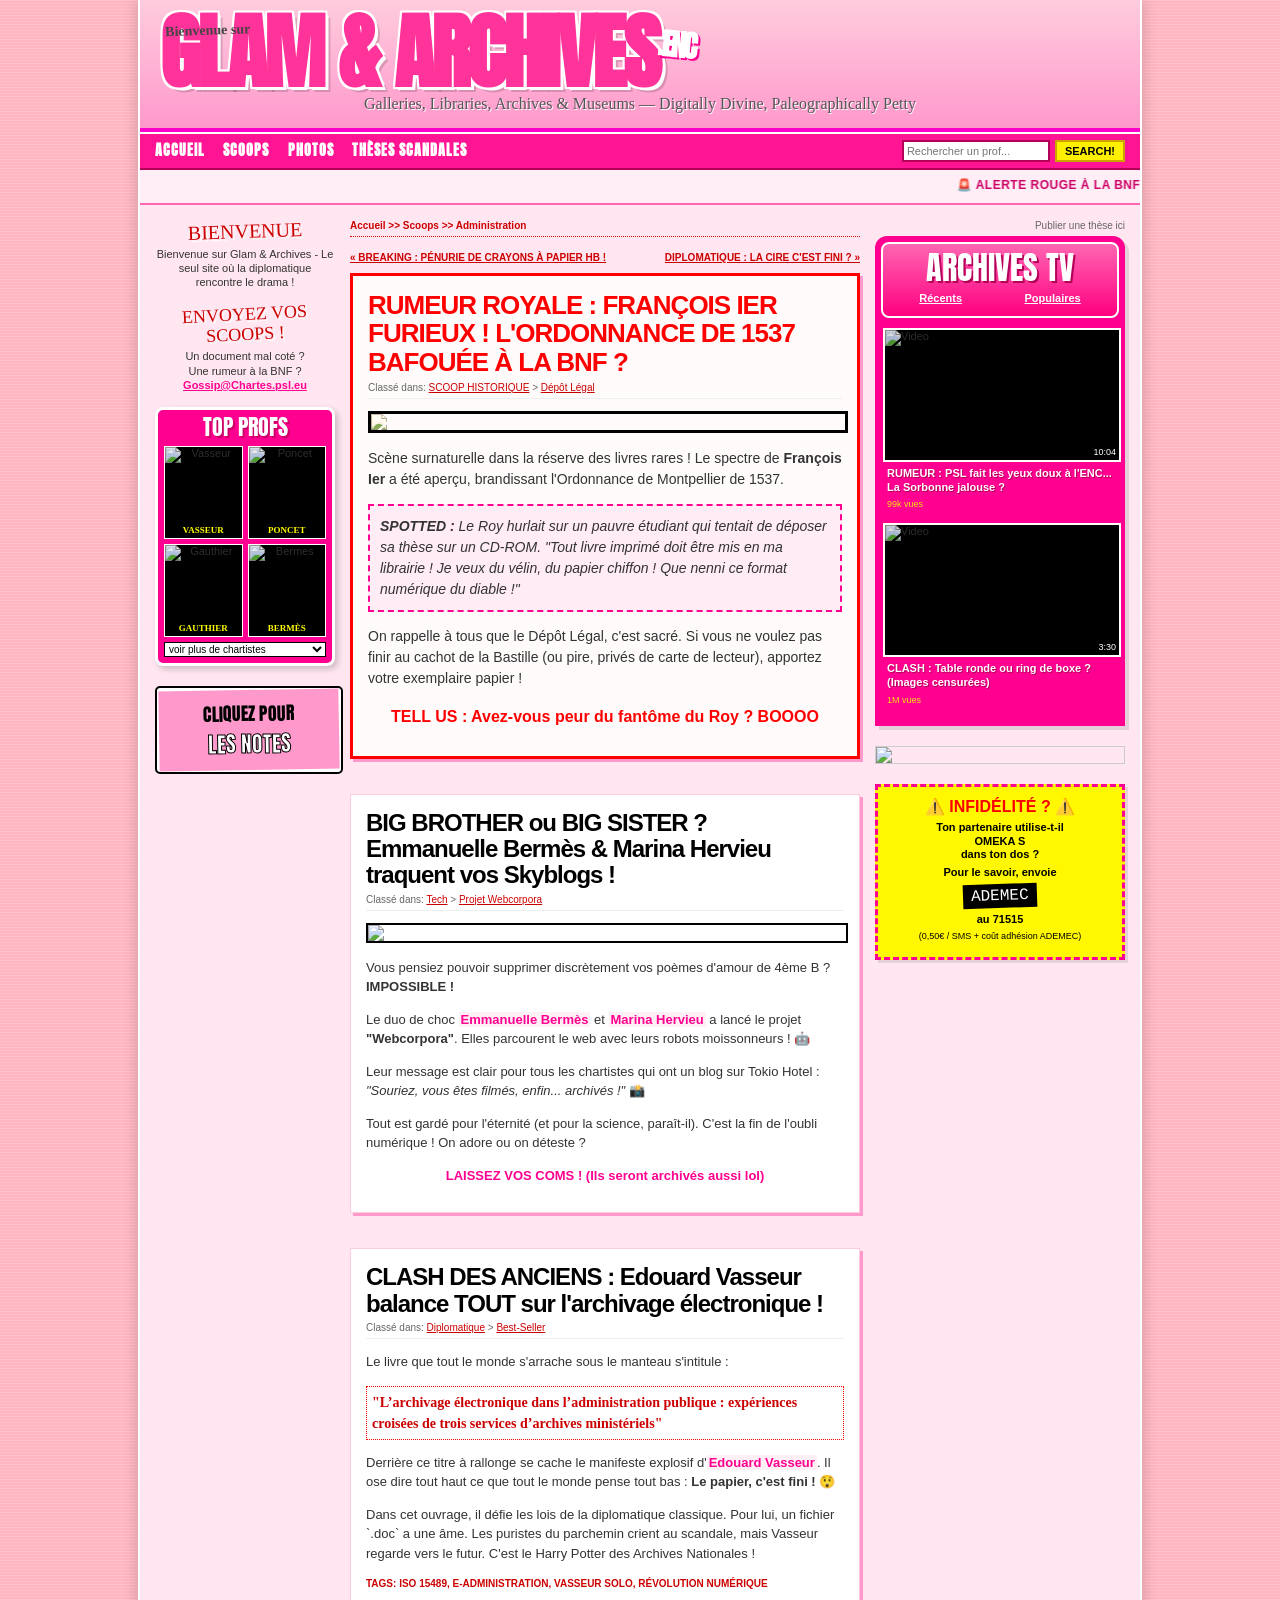
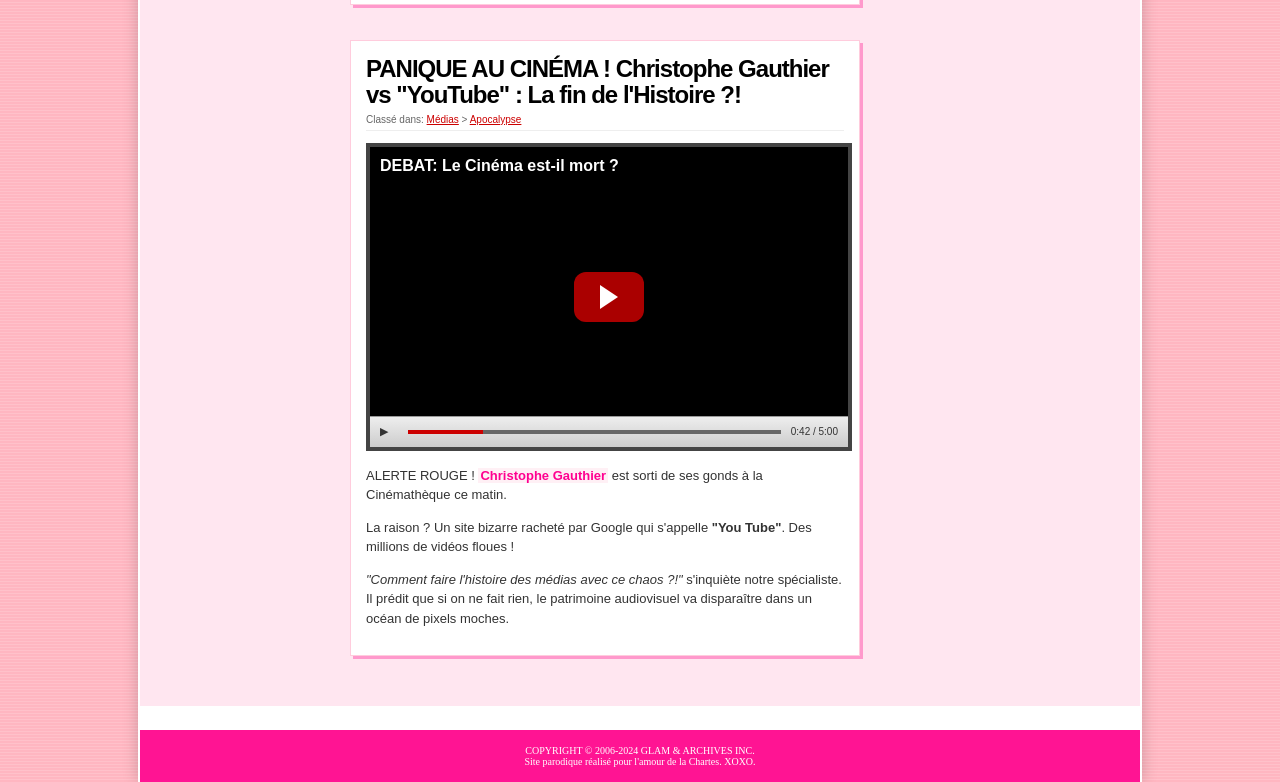
==== commit 6634e2ca: "Update basesite4.html" ====
--- a/basesite4.html
+++ b/basesite4.html
@@ -18,7 +18,7 @@
                 <h1 class="logo">GLAM & ARCHIVES<span class="enc">.ENC</span></h1>
             </div>
         </div>
-        <div class="slogan">Digital Humanities, Paleography & Tea — Not From Concentrate</div>
+        <div class="slogan">Galleries, Libraries, Archives & Museums — Digitally Divine, Paleographically Petty</div>
     </header>
 
     <nav class="main-nav">
@@ -223,4 +223,4 @@
 
 </div>
 </body>
-</html>+</html>
--- a/style.css
+++ b/style.css
@@ -1,185 +1,443 @@
         :root {
-            --bg-pink: #ffb6c1;       
-            --header-pink: #ff99cc;   
-            --hot-pink: #ff0090;      
-            --nav-pink: #ff1493;      
-            --link-red: #cc0000;      
+            --bg-pink: #ffb6c1;
+            --header-pink: #ff99cc;
+            --hot-pink: #ff0090;
+            --nav-pink: #ff1493;
+            --link-red: #cc0000;
             --text-dark: #333333;
             --yellow-btn: #fff000;
         }
 
         body {
-            margin: 0; padding: 0;
+            margin: 0;
+            padding: 0;
             background-color: var(--bg-pink);
-            font-family: 'Verdana', 'Arial', sans-serif;
-            font-size: 11px;
-            color: var(--text-dark);
             background-image: linear-gradient(rgba(255,255,255,0.15) 1px, transparent 1px);
             background-size: 100% 3px;
-        }
-
-        a { color: var(--link-red); text-decoration: underline; cursor: pointer; }
-        a:hover { background-color: yellow; color: black; }
+            font-family: 'Verdana', 'Arial', sans-serif;
+            font-size: 11px;
+            color: var(--text-dark);
+        }
+
+        a {
+            color: var(--link-red);
+            text-decoration: underline;
+            cursor: pointer;
+        }
+
+        a:hover {
+            background-color: yellow;
+            color: black;
+        }
 
         .page-wrapper {
-            width: 1000px; margin: 0 auto; background: #fff;
+            width: 1000px;
+            margin: 0 auto;
+            background: #fff;
             box-shadow: 0 0 15px rgba(0,0,0,0.2);
-            border-left: 2px solid #fff; border-right: 2px solid #fff;
+            border-left: 2px solid #fff;
+            border-right: 2px solid #fff;
         }
 
         header {
             background: linear-gradient(to bottom, #ffccdd, #ff99cc);
             padding: 15px 20px 10px 20px;
-            position: relative; border-bottom: 4px solid #ff00cc;
-        }
-
-        .top-bar { display: flex; justify-content: space-between; align-items: flex-end; }
-        .logo-area { text-align: left; position: relative; z-index: 2; }
-        .welcome-text { 
-            font-size: 14px; font-weight: bold; color: #444; margin-bottom: -15px; margin-left: 5px; 
-            font-family: 'Permanent Marker', cursive; transform: rotate(-2deg);
-        }
+            position: relative;
+            border-bottom: 4px solid #ff00cc;
+        }
+
+        .top-bar {
+            display: flex;
+            justify-content: space-between;
+            align-items: flex-end;
+        }
+
+        .logo-area {
+            text-align: left;
+            position: relative;
+            z-index: 2;
+        }
+
+        .welcome-text {
+            font-size: 14px;
+            font-weight: bold;
+            color: #444;
+            margin-bottom: -15px;
+            margin-left: 5px;
+            font-family: 'Permanent Marker', cursive;
+            transform: rotate(-2deg);
+        }
+
         h1.logo {
-            font-family: 'Anton', sans-serif; font-size: 82px; margin: 0; line-height: 0.9; color: #ff3399; 
+            font-family: 'Anton', sans-serif;
+            font-size: 82px;
+            margin: 0;
+            line-height: 0.9;
+            color: #ff3399;
             text-transform: uppercase;
             text-shadow: 3px 3px 0px #fff, -2px -2px 0 #fff, 2px -2px 0 #fff, -2px 2px 0 #fff, 2px 2px 0 #fff, 5px 5px 0px rgba(0,0,0,0.15);
             letter-spacing: -3px;
         }
-        h1.logo span.enc { 
-            font-size: 30px; color: white; text-shadow: 2px 2px 0 #ff0090; vertical-align: top; 
-            margin-top: 15px; display:inline-block; transform: rotate(5deg);
-        }
+
+        h1.logo span.enc {
+            font-size: 30px;
+            color: white;
+            text-shadow: 2px 2px 0 #ff0090;
+            vertical-align: top;
+            margin-top: 15px;
+            display: inline-block;
+            transform: rotate(5deg);
+        }
+
         .slogan {
-            font-family: 'Permanent Marker', cursive; font-size: 16px; color: #555; text-align: center;
-            margin-top: 5px; margin-bottom: 5px; text-shadow: 1px 1px 0 #fff;
-        }
+            font-family: 'Permanent Marker', cursive;
+            font-size: 16px;
+            color: #555;
+            text-align: center;
+            margin-top: 5px;
+            margin-bottom: 5px;
+            text-shadow: 1px 1px 0 #fff;
+        }
+
         .cartoon-char {
-            position: absolute; top: 5px; right: 20px; width: 140px; height: 120px;
+            position: absolute;
+            top: 5px;
+            right: 20px;
+            width: 140px;
+            height: 120px;
             background: url('https://via.placeholder.com/140x120/ffccdd/ff0090?text=GOSSIP+PROFS') no-repeat center;
-            transform: rotate(5deg); z-index: 1;
-        }
-
-        /* NAV */
+            transform: rotate(5deg);
+            z-index: 1;
+        }
+
         nav.main-nav {
-            background: var(--nav-pink); padding: 6px 15px; display: flex; justify-content: space-between;
-            align-items: center; color: white; font-weight: bold; font-size: 12px;
-            border-top: 2px solid white; border-bottom: 2px solid #b30059;
-        }
-        .nav-links a { color: white; text-decoration: none; margin-right: 15px; text-transform: uppercase; font-family: 'Anton', sans-serif; letter-spacing: 1px; font-size:14px;}
-        .nav-links a:hover { text-decoration: underline; background: none; color: yellow; }
-        .search-box { display: flex; align-items: center; gap: 5px; }
-        .search-box input { border: 2px solid #b30059; padding: 3px; font-size: 11px; }
+            background: var(--nav-pink);
+            padding: 6px 15px;
+            display: flex;
+            justify-content: space-between;
+            align-items: center;
+            color: white;
+            font-weight: bold;
+            font-size: 12px;
+            border-top: 2px solid white;
+            border-bottom: 2px solid #b30059;
+        }
+
+        .nav-links a {
+            color: white;
+            text-decoration: none;
+            margin-right: 15px;
+            text-transform: uppercase;
+            font-family: 'Anton', sans-serif;
+            letter-spacing: 1px;
+            font-size: 14px;
+        }
+
+        .nav-links a:hover {
+            text-decoration: underline;
+            background: none;
+            color: yellow;
+        }
+
+        .search-box {
+            display: flex;
+            align-items: center;
+            gap: 5px;
+        }
+
+        .search-box input {
+            border: 2px solid #b30059;
+            padding: 3px;
+            font-size: 11px;
+        }
+
         .search-box button {
-            background: var(--yellow-btn); border: 2px solid #cca300; font-weight: bold;
-            font-size: 11px; cursor: pointer; text-transform: uppercase; padding: 3px 8px;
-        }
-
-        /* BANNER */
+            background: var(--yellow-btn);
+            border: 2px solid #cca300;
+            font-weight: bold;
+            font-size: 11px;
+            cursor: pointer;
+            text-transform: uppercase;
+            padding: 3px 8px;
+        }
+
         .buzz-banner {
-            background: #ffeef5; border-bottom: 2px solid #ff66b2; padding: 8px 0;
-            color: #cc0066; font-family: 'Verdana', sans-serif; font-weight: bold;
-            font-size: 12px; text-transform: uppercase; letter-spacing: 0.5px;
-        }
-
-        /* CONTENT */
+            background: #ffeef5;
+            border-bottom: 2px solid #ff66b2;
+            padding: 8px 0;
+            color: #cc0066;
+            font-family: 'Verdana', sans-serif;
+            font-weight: bold;
+            font-size: 12px;
+            text-transform: uppercase;
+            letter-spacing: 0.5px;
+        }
+
         .container {
-            display: grid; grid-template-columns: 180px 1fr 250px; gap: 15px;
-            padding: 15px; background: #ffe6f0; 
-        }
-
-        aside { font-family: Arial, sans-serif; }
+            display: grid;
+            grid-template-columns: 180px 1fr 250px;
+            gap: 15px;
+            padding: 15px;
+            background: #ffe6f0;
+        }
+
+        aside {
+            font-family: Arial, sans-serif;
+        }
+
         .sidebar-header {
-            font-family: 'Permanent Marker', cursive; color: #cc0000; font-size: 20px;
-            text-shadow: 2px 2px 0px rgba(255,255,255,0.8); margin-bottom: 5px; line-height: 1.1;
-            transform: rotate(-2deg); text-align: center;
-        }
-        .intro-text { font-size: 11px; margin-bottom: 15px; line-height: 1.3; text-align: center; }
-        .email-link { color: var(--hot-pink); font-weight: bold; font-size: 11px; display: block; margin-bottom: 15px;}
+            font-family: 'Permanent Marker', cursive;
+            color: #cc0000;
+            font-size: 20px;
+            text-shadow: 2px 2px 0px rgba(255,255,255,0.8);
+            margin-bottom: 5px;
+            line-height: 1.1;
+            transform: rotate(-2deg);
+            text-align: center;
+        }
+
+        .intro-text {
+            font-size: 11px;
+            margin-bottom: 15px;
+            line-height: 1.3;
+            text-align: center;
+        }
+
+        .email-link {
+            color: var(--hot-pink);
+            font-weight: bold;
+            font-size: 11px;
+            display: block;
+            margin-bottom: 15px;
+        }
 
         .top-celebs-widget {
-            background: var(--hot-pink); border-radius: 8px; padding: 6px; text-align: center;
-            border: 3px solid white; box-shadow: 3px 3px 6px rgba(0,0,0,0.2); margin-bottom: 20px;
-        }
+            background: var(--hot-pink);
+            border-radius: 8px;
+            padding: 6px;
+            text-align: center;
+            border: 3px solid white;
+            box-shadow: 3px 3px 6px rgba(0,0,0,0.2);
+            margin-bottom: 20px;
+        }
+
         .widget-title-img {
-            color: white; font-family: 'Anton', sans-serif; font-size: 22px; text-transform: uppercase;
-            margin-bottom: 8px; text-shadow: 2px 2px 0 #cc0066; line-height: 1;
-        }
-        .celeb-grid { display: grid; grid-template-columns: 1fr 1fr; gap: 5px; }
-        .celeb-item { background: black; position: relative; border: 1px solid white; }
-        .celeb-item img { width: 100%; height: 75px; object-fit: cover; display: block; opacity: 0.9; }
-        .celeb-item:hover img { opacity: 1; }
+            color: white;
+            font-family: 'Anton', sans-serif;
+            font-size: 22px;
+            text-transform: uppercase;
+            margin-bottom: 8px;
+            text-shadow: 2px 2px 0 #cc0066;
+            line-height: 1;
+        }
+
+        .celeb-grid {
+            display: grid;
+            grid-template-columns: 1fr 1fr;
+            gap: 5px;
+        }
+
+        .celeb-item {
+            background: black;
+            position: relative;
+            border: 1px solid white;
+        }
+
+        .celeb-item img {
+            width: 100%;
+            height: 75px;
+            object-fit: cover;
+            display: block;
+            opacity: 0.9;
+        }
+
+        .celeb-item:hover img {
+            opacity: 1;
+        }
+
         .celeb-name {
-            background: black; color: yellow; font-size: 9px; text-transform: uppercase;
-            padding: 3px 0; font-weight: bold; font-family: 'Verdana';
-        }
+            background: black;
+            color: yellow;
+            font-size: 9px;
+            text-transform: uppercase;
+            padding: 3px 0;
+            font-weight: bold;
+            font-family: 'Verdana';
+        }
+
         .left-btn {
-            display: block; width: 100%; margin-bottom: 15px; border: 2px solid black;
-            border-radius: 5px; background: white; padding: 2px; cursor: pointer;
-        }
-        .left-btn:hover { transform: scale(1.02); }
-
-        main.feed { background: transparent; }
+            display: block;
+            width: 100%;
+            margin-bottom: 15px;
+            border: 2px solid black;
+            border-radius: 5px;
+            background: white;
+            padding: 2px;
+            cursor: pointer;
+        }
+
+        .left-btn:hover {
+            transform: scale(1.02);
+        }
+
+        main.feed {
+            background: transparent;
+        }
+
         .breadcrumb {
-            font-size: 10px; color: var(--link-red); font-weight: bold; margin-bottom: 15px;
-            border-bottom: 1px dotted #cc0000; padding-bottom: 5px;
-        }
+            font-size: 10px;
+            color: var(--link-red);
+            font-weight: bold;
+            margin-bottom: 15px;
+            border-bottom: 1px dotted #cc0000;
+            padding-bottom: 5px;
+        }
+
         .post-nav {
-            display: flex; justify-content: space-between; font-weight: bold; font-size: 10px;
-            margin-bottom: 10px; text-transform: uppercase;
+            display: flex;
+            justify-content: space-between;
+            font-weight: bold;
+            font-size: 10px;
+            margin-bottom: 10px;
+            text-transform: uppercase;
         }
 
         .post {
-            background: white; margin-bottom: 35px; padding: 15px; border: 1px solid #ffccdd;
-            box-shadow: 3px 3px 0 #ff99cc; position: relative;
-        }
+            background: white;
+            margin-bottom: 35px;
+            padding: 15px;
+            border: 1px solid #ffccdd;
+            box-shadow: 3px 3px 0 #ff99cc;
+            position: relative;
+        }
+
         .post-headline {
-            font-family: 'Arial Black', 'Arial', sans-serif; font-weight: 900; font-size: 24px;
-            line-height: 1.1; color: black; margin-top: 0; margin-bottom: 5px; letter-spacing: -1px;
-        }
-        .post-headline a { text-decoration: none; color: black; }
-        .post-headline a:hover { color: var(--hot-pink); background: transparent; }
+            font-family: 'Arial Black', 'Arial', sans-serif;
+            font-weight: 900;
+            font-size: 24px;
+            line-height: 1.1;
+            color: black;
+            margin-top: 0;
+            margin-bottom: 5px;
+            letter-spacing: -1px;
+        }
+
+        .post-headline a {
+            text-decoration: none;
+            color: black;
+        }
+
+        .post-headline a:hover {
+            color: var(--hot-pink);
+            background: transparent;
+        }
+
         .filed-under {
-            font-size: 10px; color: #666; margin-bottom: 12px; border-bottom: 1px solid #eee; padding-bottom: 5px;
-        }
-        
-        /* DOODLE - STYLE MS PAINT */
+            font-size: 10px;
+            color: #666;
+            margin-bottom: 12px;
+            border-bottom: 1px solid #eee;
+            padding-bottom: 5px;
+        }
+
         .doodle {
-            position: absolute; font-family: 'Permanent Marker', cursive; color: white;
-            font-size: 28px; transform: rotate(-10deg); 
+            position: absolute;
+            font-family: 'Permanent Marker', cursive;
+            color: white;
+            font-size: 28px;
+            transform: rotate(-10deg);
             text-shadow: 3px 3px 0 #000, -1px -1px 0 #000, 1px -1px 0 #000, -1px 1px 0 #000, 1px 1px 0 #000;
-            z-index: 10; pointer-events: none;
-        }
-        
-        .post-body { font-size: 13px; line-height: 1.5; color: #333; }
-        .post-body p { margin-bottom: 12px; }
+            z-index: 10;
+            pointer-events: none;
+        }
+
+        .post-body {
+            font-size: 13px;
+            line-height: 1.5;
+            color: #333;
+        }
+
+        .post-body p {
+            margin-bottom: 12px;
+        }
+
         .post-body a.keyword {
-            color: var(--hot-pink); font-weight: bold; text-decoration: none; background: #fff0f5; padding: 0 2px;
-        }
-        .post-body a.keyword:hover { text-decoration: underline; background: yellow; color: red; }
+            color: var(--hot-pink);
+            font-weight: bold;
+            text-decoration: none;
+            background: #fff0f5;
+            padding: 0 2px;
+        }
+
+        .post-body a.keyword:hover {
+            text-decoration: underline;
+            background: yellow;
+            color: red;
+        }
+
         .tags-footer {
-            margin-top: 15px; font-size: 10px; color: #cc0000; font-weight: bold; text-transform: uppercase;
+            margin-top: 15px;
+            font-size: 10px;
+            color: #cc0000;
+            font-weight: bold;
+            text-transform: uppercase;
         }
 
         .video-player-container {
-            width: 100%; height: 300px; background: #000; position: relative; margin-bottom: 15px; border: 4px solid #444;
-        }
+            width: 100%;
+            height: 300px;
+            background: #000;
+            position: relative;
+            margin-bottom: 15px;
+            border: 4px solid #444;
+        }
+
         .video-title-overlay {
-            position: absolute; top: 10px; left: 10px; color: white; font-size: 16px; font-weight: bold;
-            font-family: Arial, sans-serif; text-shadow: 1px 1px 2px black;
-        }
+            position: absolute;
+            top: 10px;
+            left: 10px;
+            color: white;
+            font-size: 16px;
+            font-weight: bold;
+            font-family: Arial, sans-serif;
+            text-shadow: 1px 1px 2px black;
+        }
+
         .play-btn-fake {
-            position: absolute; top: 50%; left: 50%; transform: translate(-50%, -50%); width: 70px; height: 50px;
-            background: rgba(200, 0, 0, 0.85); border-radius: 12px; display: flex; align-items: center; justify-content: center; cursor: pointer;
-        }
+            position: absolute;
+            top: 50%;
+            left: 50%;
+            transform: translate(-50%, -50%);
+            width: 70px;
+            height: 50px;
+            background: rgba(200, 0, 0, 0.85);
+            border-radius: 12px;
+            display: flex;
+            align-items: center;
+            justify-content: center;
+            cursor: pointer;
+        }
+
         .play-btn-fake::after {
-            content: ''; border-left: 18px solid white; border-top: 12px solid transparent; border-bottom: 12px solid transparent;
-        }
+            content: '';
+            border-left: 18px solid white;
+            border-top: 12px solid transparent;
+            border-bottom: 12px solid transparent;
+        }
+
         .controls-fake {
-            position: absolute; bottom: 0; left: 0; right: 0; height: 30px; background: linear-gradient(to bottom, #eee, #ccc);
-            display: flex; align-items: center; padding: 0 10px; border-top: 1px solid #999;
-        }
-
-        /* PUB SMS */
+            position: absolute;
+            bottom: 0;
+            left: 0;
+            right: 0;
+            height: 30px;
+            background: linear-gradient(to bottom, #eee, #ccc);
+            display: flex;
+            align-items: center;
+            padding: 0 10px;
+            border-top: 1px solid #999;
+        }
+
         .fake-ad-sms {
             margin-top: 20px;
             border: 3px dashed #ff0090;
@@ -189,44 +447,145 @@
             font-family: 'Arial', sans-serif;
             box-shadow: 3px 3px 0 rgba(0,0,0,0.1);
         }
+
         .fake-ad-sms h3 {
-            margin: 0; color: red; text-transform: uppercase; font-size: 16px; font-weight: 900;
+            margin: 0;
+            color: red;
+            text-transform: uppercase;
+            font-size: 16px;
+            font-weight: 900;
             animation: blink 1s infinite;
         }
-        .fake-ad-sms p { margin: 5px 0; font-size: 11px; font-weight: bold; color: black; line-height: 1.2;}
+
+        .fake-ad-sms p {
+            margin: 5px 0;
+            font-size: 11px;
+            font-weight: bold;
+            color: black;
+            line-height: 1.2;
+        }
+
         .sms-code {
-            background: black; color: white; font-family: 'Courier New', monospace;
-            font-size: 16px; padding: 3px 8px; display: inline-block; transform: rotate(-2deg);
-        }
-        @keyframes blink { 50% { opacity: 0.5; } }
-
-        .advertise-link { text-align: right; font-size: 10px; display: block; margin-bottom: 5px; color:#666; text-decoration: none;}
+            background: black;
+            color: white;
+            font-family: 'Courier New', monospace;
+            font-size: 16px;
+            padding: 3px 8px;
+            display: inline-block;
+            transform: rotate(-2deg);
+        }
+
+        @keyframes blink {
+            50% {
+                opacity: 0.5;
+            }
+        }
+
+        .advertise-link {
+            text-align: right;
+            font-size: 10px;
+            display: block;
+            margin-bottom: 5px;
+            color: #666;
+            text-decoration: none;
+        }
+
         .glam-tv-container {
-            background: var(--hot-pink); border-radius: 12px 12px 0 0; padding: 6px; box-shadow: 4px 4px 0 rgba(0,0,0,0.1);
-        }
+            background: var(--hot-pink);
+            border-radius: 12px 12px 0 0;
+            padding: 6px;
+            box-shadow: 4px 4px 0 rgba(0,0,0,0.1);
+        }
+
         .glam-tv-header {
-            background: linear-gradient(to bottom, #ff66b2, #ff0080); border-radius: 8px; padding: 8px 5px;
-            text-align: center; margin-bottom: 8px; border: 2px solid white;
-        }
+            background: linear-gradient(to bottom, #ff66b2, #ff0080);
+            border-radius: 8px;
+            padding: 8px 5px;
+            text-align: center;
+            margin-bottom: 8px;
+            border: 2px solid white;
+        }
+
         .tv-logo {
-            font-family: 'Anton', sans-serif; font-size: 32px; color: white; text-shadow: 2px 2px 0 #b30059; line-height: 1;
-        }
+            font-family: 'Anton', sans-serif;
+            font-size: 32px;
+            color: white;
+            text-shadow: 2px 2px 0 #b30059;
+            line-height: 1;
+        }
+
         .tv-tabs {
-            display: flex; justify-content: space-around; color: white; font-weight: bold; font-size: 11px;
-            margin: 8px 0 4px 0; text-decoration: underline; cursor: pointer;
-        }
-        .video-list { background: var(--hot-pink); padding: 2px; }
-        .video-item { display: flex; flex-direction: column; margin-bottom: 12px; background: transparent; cursor: pointer; }
-        .video-item:hover .video-thumb { border-color: yellow; }
+            display: flex;
+            justify-content: space-around;
+            color: white;
+            font-weight: bold;
+            font-size: 11px;
+            margin: 8px 0 4px 0;
+            text-decoration: underline;
+            cursor: pointer;
+        }
+
+        .video-list {
+            background: var(--hot-pink);
+            padding: 2px;
+        }
+
+        .video-item {
+            display: flex;
+            flex-direction: column;
+            margin-bottom: 12px;
+            background: transparent;
+            cursor: pointer;
+        }
+
+        .video-item:hover .video-thumb {
+            border-color: yellow;
+        }
+
         .video-thumb {
-            width: 100%; height: 130px; background: black; border: 2px solid white; position: relative; margin-bottom: 4px;
-        }
-        .video-thumb img { width: 100%; height: 100%; object-fit: cover; opacity: 0.85; }
-        .video-meta { color: white; font-size: 11px; font-weight: bold; line-height: 1.3; padding: 0 4px; }
-        .video-meta .title { margin-bottom: 2px; display: block; text-shadow: 1px 1px 0 #b30059; }
-        .video-meta .views { font-size: 9px; font-weight: normal; opacity: 0.9; color: yellow;}
+            width: 100%;
+            height: 130px;
+            background: black;
+            border: 2px solid white;
+            position: relative;
+            margin-bottom: 4px;
+        }
+
+        .video-thumb img {
+            width: 100%;
+            height: 100%;
+            object-fit: cover;
+            opacity: 0.85;
+        }
+
+        .video-meta {
+            color: white;
+            font-size: 11px;
+            font-weight: bold;
+            line-height: 1.3;
+            padding: 0 4px;
+        }
+
+        .video-meta .title {
+            margin-bottom: 2px;
+            display: block;
+            text-shadow: 1px 1px 0 #b30059;
+        }
+
+        .video-meta .views {
+            font-size: 9px;
+            font-weight: normal;
+            opacity: 0.9;
+            color: yellow;
+        }
 
         footer {
-            background: var(--nav-pink); color: white; text-align: center; padding: 15px; font-size: 10px;
-            margin-top: 20px; border-top: 4px solid white; font-family: 'Verdana';
-        }+            background: var(--nav-pink);
+            color: white;
+            text-align: center;
+            padding: 15px;
+            font-size: 10px;
+            margin-top: 20px;
+            border-top: 4px solid white;
+            font-family: 'Verdana';
+        }
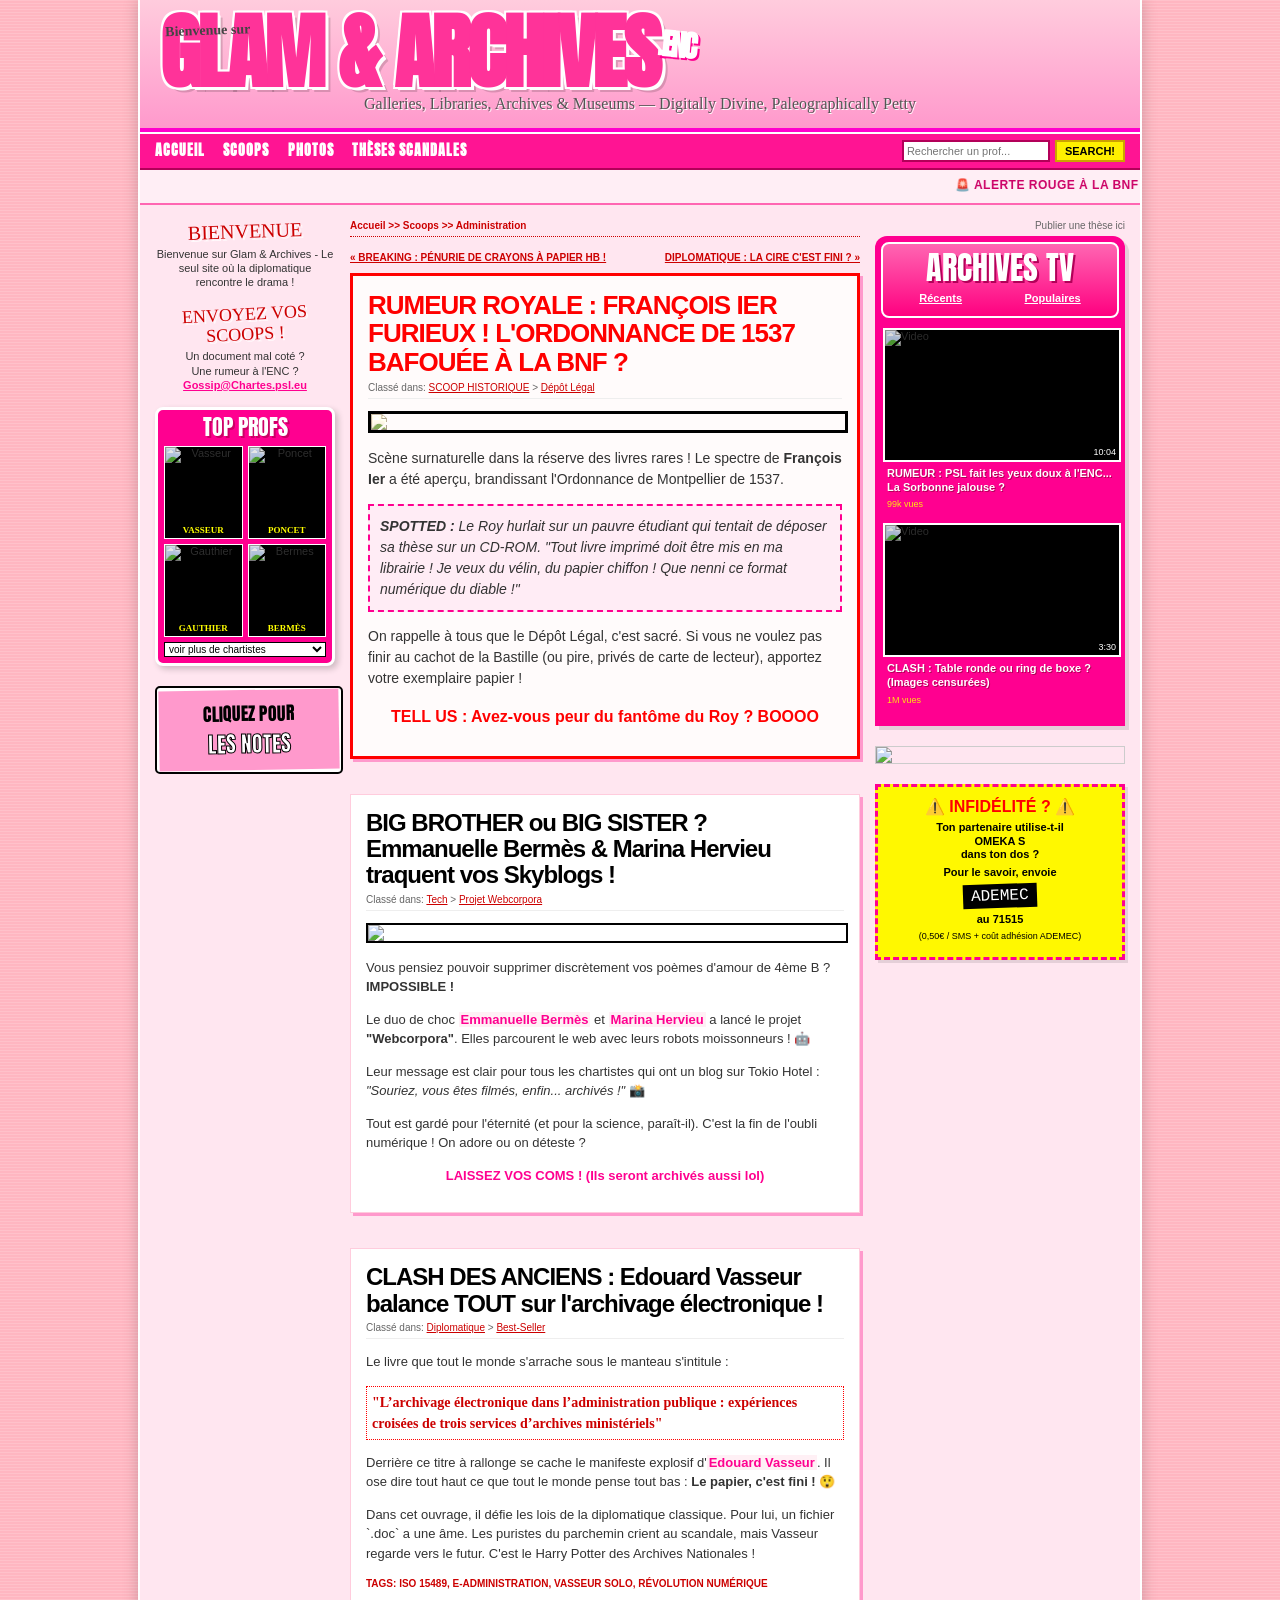
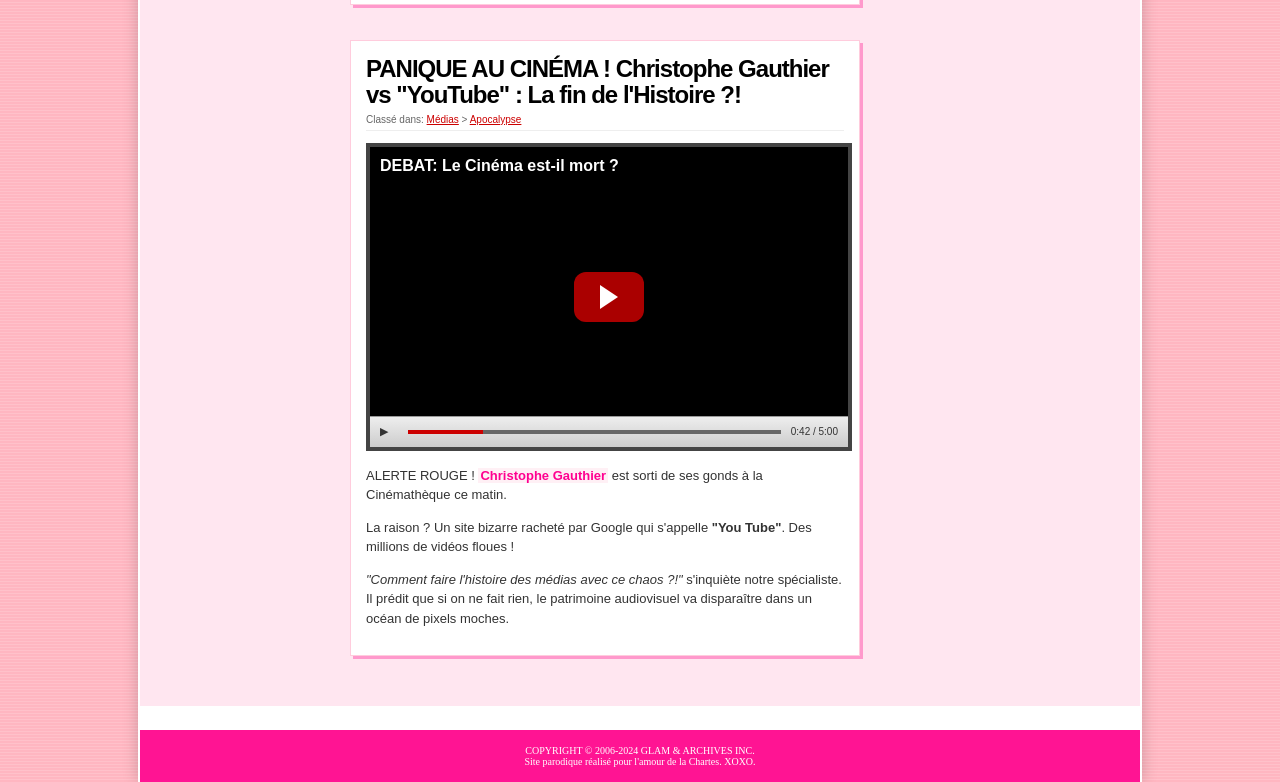
==== commit f37c8de8: "Update basesite4.html" ====
--- a/basesite4.html
+++ b/basesite4.html
@@ -52,7 +52,7 @@
             <div class="sidebar-header" style="transform: rotate(-3deg); margin-top:15px; font-size: 18px;">ENVOYEZ VOS SCOOPS !</div>
             <div class="intro-text">
                 Un document mal coté ?<br>
-                Une rumeur à la BNF ?<br>
+                Une rumeur à l'ENC ?<br>
                 <a href="#" class="email-link">Gossip@Chartes.psl.eu</a>
             </div>
 
--- a/style.css
+++ b/style.css
@@ -588,4 +588,4 @@
             margin-top: 20px;
             border-top: 4px solid white;
             font-family: 'Verdana';
-        }
+        }
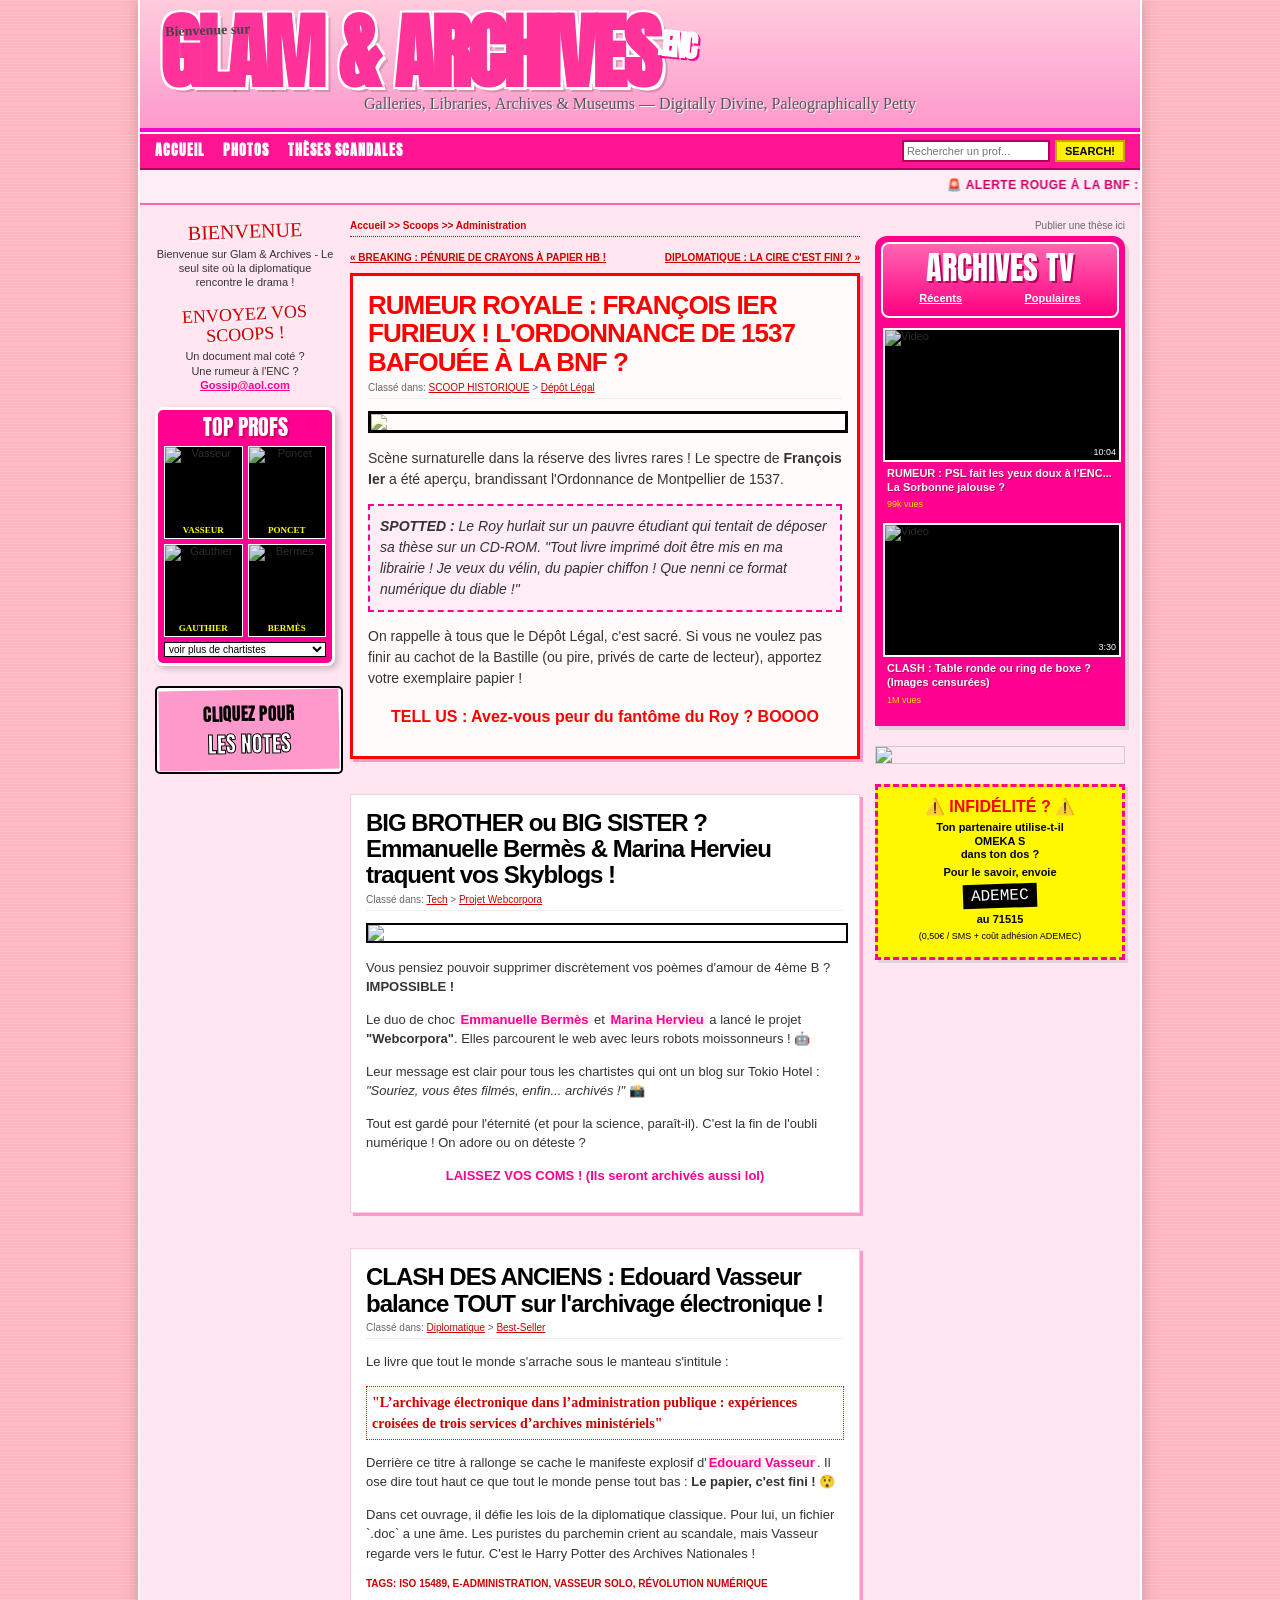
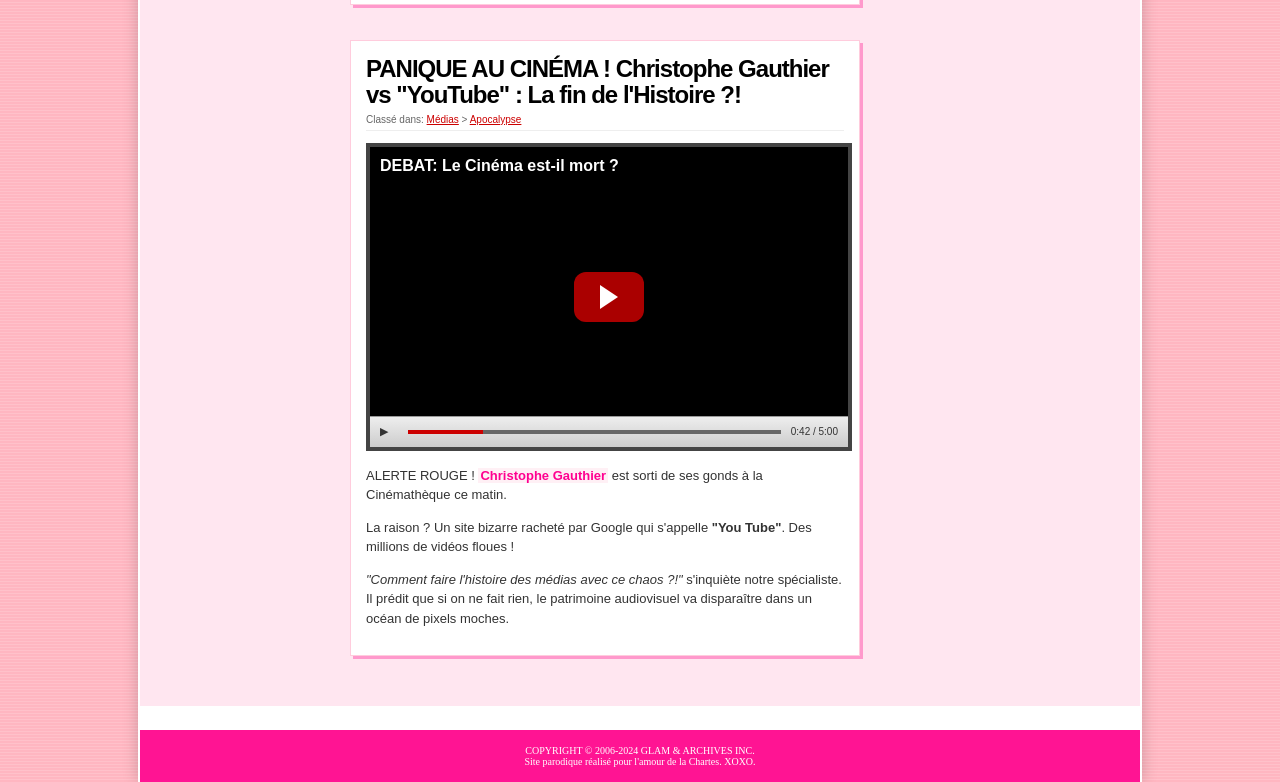
==== commit 3f9660d3: "Update basesite4.html" ====
--- a/basesite4.html
+++ b/basesite4.html
@@ -24,7 +24,6 @@
     <nav class="main-nav">
         <div class="nav-links">
             <a href="#">Accueil</a>
-            <a href="#">Scoops</a>
             <a href="#">Photos</a>
             <a href="#">Thèses Scandales</a>
         </div>
@@ -53,7 +52,7 @@
             <div class="intro-text">
                 Un document mal coté ?<br>
                 Une rumeur à l'ENC ?<br>
-                <a href="#" class="email-link">Gossip@Chartes.psl.eu</a>
+                <a href="#" class="email-link">Gossip@aol.com</a>
             </div>
 
             <div class="top-celebs-widget">
